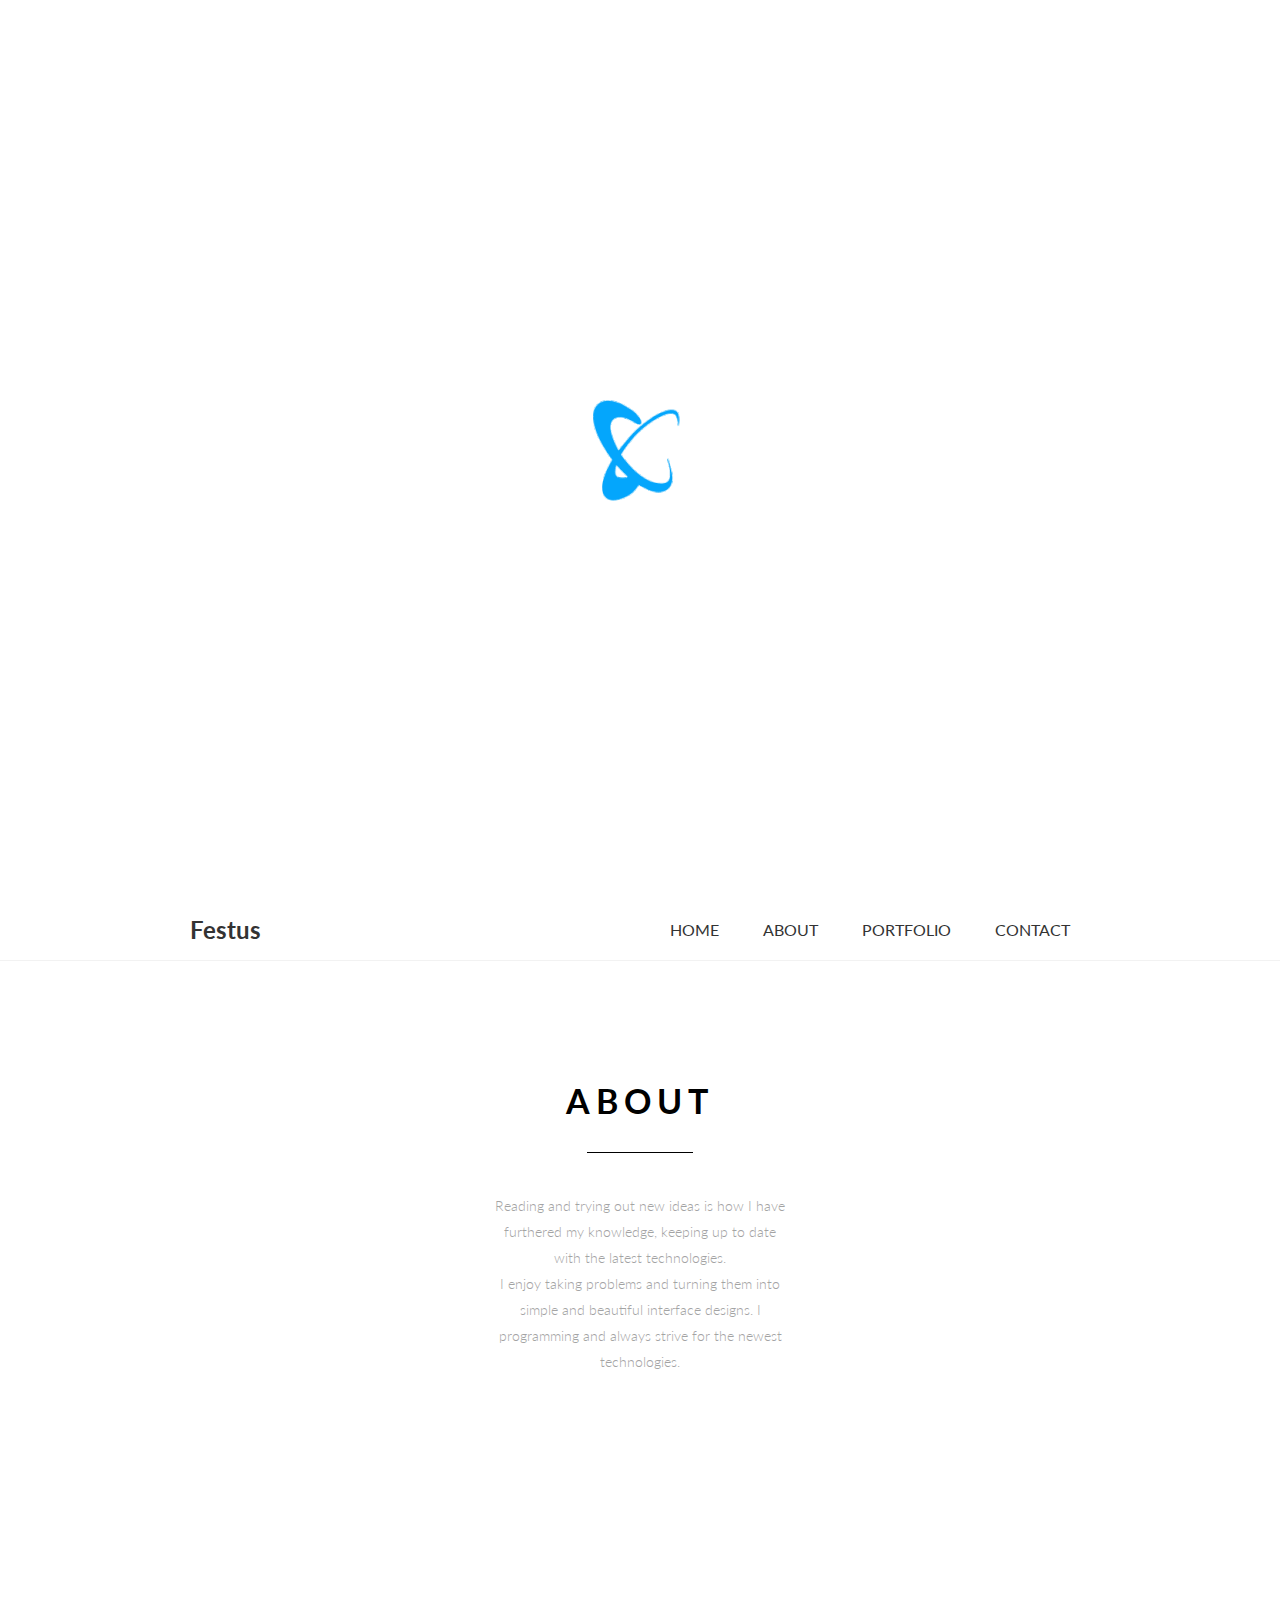
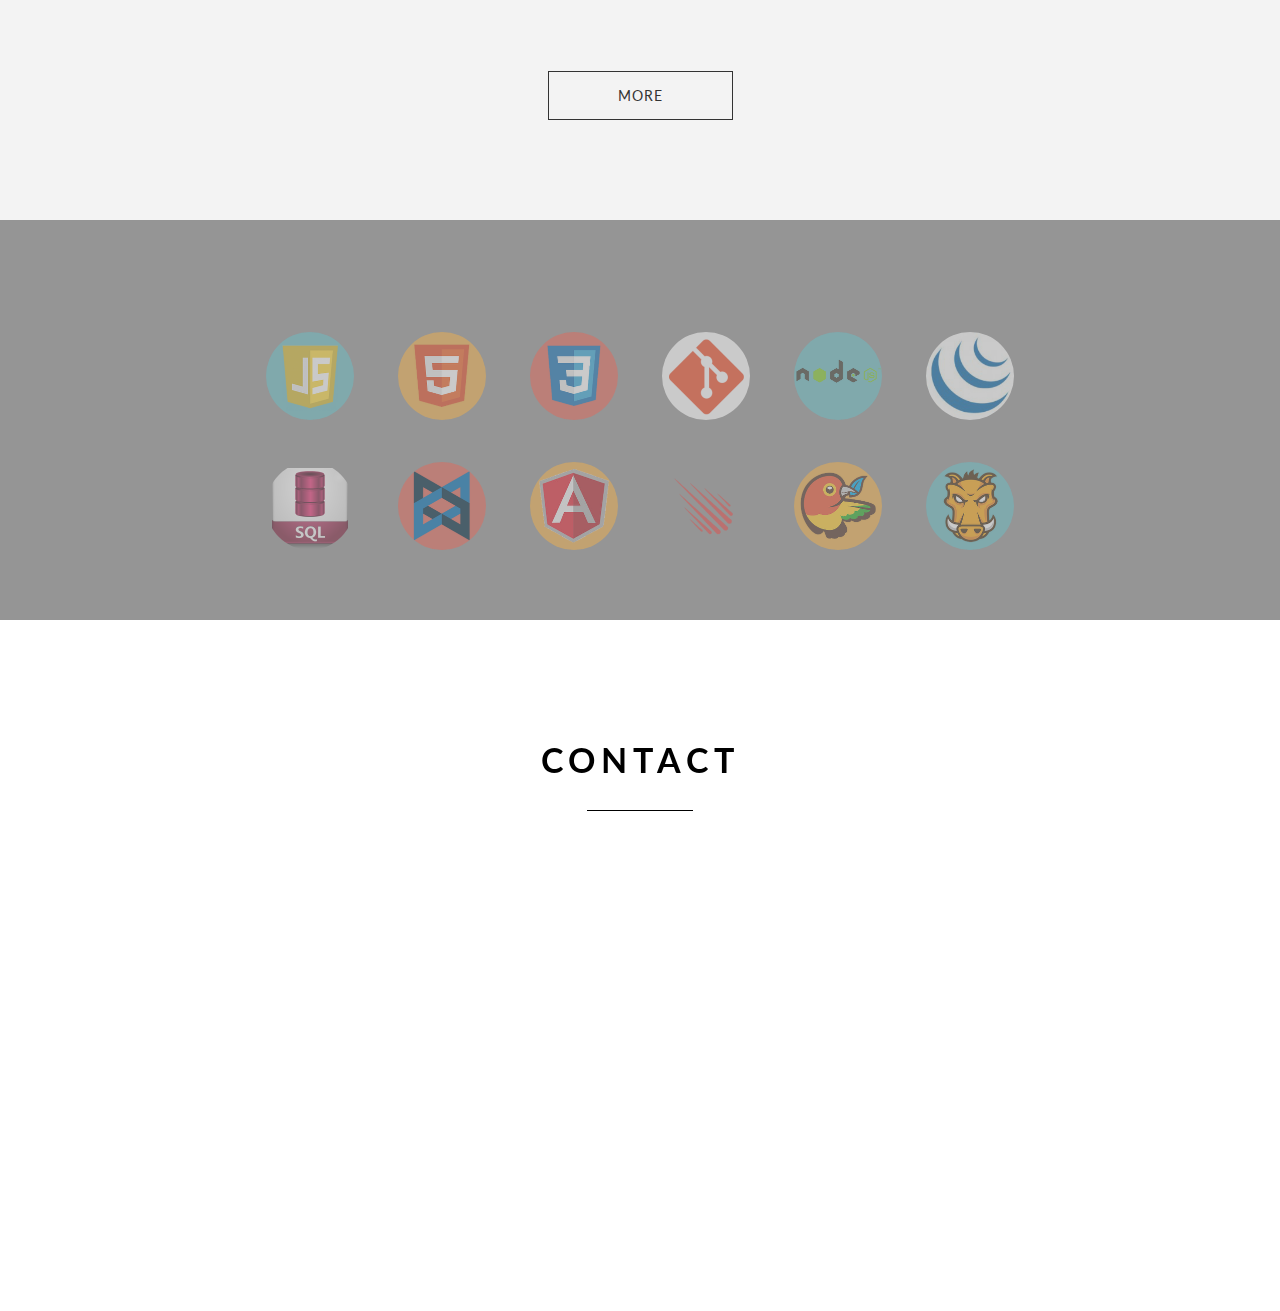
==== index.html @ 8542fe81 "Ready to depley" ====
<!DOCTYPE html>
<html lang="en">

<head>
    <meta http-equiv="Content-Type" content="text/html; charset=utf-8">
    <meta name="viewport" content="width=device-width, initial-scale=1.0"> 

    <title>Festus Kiprop: Agile Software Developer</title>

		<meta name="description" content="Festus portoflio and resume website"/>
		<meta name="keywords" content="JavaScript, CSS, HTML, Git,Version Control, jQuery, Bootstrap, Node.js, AngularJS, Databases, MongoDB, SQL, MySQL, PostgreSQL, Research, MithrilJS, Meteor, Backbone.js, GitHub, Unit Testing, Encryption, Authentication, D3.js, Microsoft Excel, GruntJS, Agile Methodologies, ArcGIS, Management, GPS, Geochemistry, Hydrogeology, GC-MS, Software Engineering, PowerPoint, Microsoft Office, AJAX, REST APIs, RESTful architecture, NMR spectroscopy, Environmental Science, AmberJS"/>
		<meta name="author" content="Festus Kiprop"/>
		
		<link rel="shortcut icon" href="img/favicon.png"> 
		
		<link rel="stylesheet" type="text/css" href="css/reset.css" />
		<link rel="stylesheet" type="text/css" href="css/style.css" />
		<link rel="stylesheet" type="text/css" href="css/style-responsive.css" />		
   <!--  http://michaelcheng.io/ https://github.com/navdeepsekhon/portfolio-generator-->		

	<!--[if lt IE 9]>
		<script src="http://html5shim.googlecode.com/svn/trunk/html5.js"></script>
	<![endif]-->
		
</head>

<body>


<div class="preloader" id="preloader">
    <div class="item">
      <img src="img/loading.gif">
    </div>
</div>


<div class="container">


<!-- section start-page -->

  <section class="start-page parallax-background" id="home">
  
    <div class="opacity"></div> <!-- Opacity color -->
      <div class="content">
        <div class="text">
        
          <div class="logo"><img src="img/logo.png"></div>
        
          <h1>Festus Kiprop</h1><hr/>
          <p>
            <font size='6.5'>Software Developer</font>
          </p>
          
          <a href="#about-us"><div class="read-more">Learn More</div></a>
          
        </div>
        <div class="arrow-down"></div>
      </div>
  
  </section>

  <!-- section menu mobile -->
  
  <section class="menu-media">
  
    <div class="menu-content">
    
      <div class="logo">Festus</div>
      
      <div class="icon"><a href="#"><img src="img/icons/menu-media.png"/></a></div>
    
    </div>
   
  </section>
  
    <ul class="menu-click">
        <a href="#home"><li href="#home">HOME</li></a>
        <a href="#about-us"><li href="#about-us">ABOUT</li></a>
        <a href="#portfolio"><li href="#portfolio">PORTFOLIO</li></a>
        <a href="#contact"><li href="#contact">CONTACT</li></a>
        
    </ul>
   
   
  <!-- section menu -->
  
  <section class="menu">

    <div class="menu-content">
    
    <div class="logo">Festus</div>
    
      <ul id="menu">
        <li><a href="#home">HOME</a></li>
        <li><a href="#about-us">ABOUT</a></li>
        <li><a href="#portfolio">PORTFOLIO</a></li>
        <li><a href="#contact">CONTACT</a></li>
      </ul>
    </div>
  
  
  </section>


  <!-- section about us -->
  
  <section class="about-us" id="about-us">
  
  <div class="content">
  
    <h1>ABOUT</h1>
    <hr/>
    <p class="title">Reading and trying out new ideas is how I have furthered my knowledge, keeping up to date with the latest technologies. 
    <br>
    I enjoy taking problems and turning them into simple and beautiful interface designs. I  programming and always strive for the newest technologies. </p>
  
      <div class="column-one">
  
        <div class="circle-one"></div>
    
          <h2>Responsive</h2>
          <p>Take some material. Move it around, play with it, absorb & synthesize. Add structure, reinforcing the good parts and ripping out the bad bits. Patch up the holes that are left.
          <br>That's Software Development.</p>
    
      </div>
  
      <div class="column-two">
  
        <div class="circle-two"></div>
    
          <h2>Leadership</h2>
          <p>Having worked as a Tech Lead on many large projects am well versed in Agile/Scrum frameworks, Requirements Gathering, Decision Making, Team Building, Delivery & Maintenance.</p>
    
      </div>
  
  
      <div class="column-three">
  
        <a href="https://dl-web.dropbox.com/get/makerprep/Week%20One/Lesson1.md?w=AACUP_bI092YkdB0LX1ICy7icoIvJjSyNVyqp_Ld-I1ftg&dl=1&_subject_uid=40838432"><div class="circle-three"></div></a>
    
        <h2>Resume</h2>
        <p>I enjoy working in dynamic environments. Failing quickly, learning constantly and adapting are qualities I value and enjoy in todays dynamic digital culture.</p>
    
    </div>  
    
  </div>
  
  </section>
  
  <div class="clear"></div>  

  <!-- portoflio-->

  <section class="portfolio" id="portfolio">


    <div class="portfolio-margin">
    
      <h1>PORTFOLIO</h1>
      <hr/> 
    
    <!-- 1 item portoflio-->
    
        <ul class="grid">
        
          <li>
            <a href="#">
              <img src="img/portfolio/1.png" alt="Portfolio item" />
                <div class="text">
                  <p>PORTFOLIO 1</p>
                  <p class="description">Your text here...</p>   
              </div>
            </a>
          </li>
          
          <!-- 2 item portoflio-->
          
          <li>
            <a href="#">
              <img src="img/portfolio/2.png" alt="Portfolio item" />
                <div class="no-text">
                  <p></p>
                  <p class="description"></p>               
              </div>
            </a>
          </li>      

          <!-- 3 item portoflio-->
          
          <li>
            <a href="#">
              <img src="img/portfolio/3.png" alt="Portfolio item" />
                <div class="no-text">
                  <p></p> 
                  <p class="description"></p>           
              </div>
            </a>
          </li>      


          <!-- 4 item portoflio-->
          
          <li>
            <a href="#">
              <img src="img/portfolio/4.png" alt="Portfolio item" />
                <div class="no-text">
                  <p></p> 
                  <p class="description"></p>         
              </div>
            </a>
          </li>    

          <!-- 5 item portoflio-->
          
          <li>
            <a href="#">
              <img src="img/portfolio/5.png" alt="Portfolio item" />
                <div class="no-text">
                  <p></p> 
                  <p class="description"></p>            
              </div>
            </a>
          </li>    
          

          <!-- 6 item portoflio-->
          
          <li>
            <a href="#">
              <img src="img/portfolio/6.png" alt="Portfolio item" />
                <div class="text">
                  <p>PORTFOLIO 6</p> 
                  <p class="description">Your text here...</p>           
              </div>
            </a>
          </li>         
           
         <!-- 7 item portoflio-->
          
          <li>
            <a href="#">
              <img src="img/portfolio/7.png" alt="Portfolio item" />
                <div class="text">
                  <p>PORTFOLIO 7</p> 
                  <p class="description">Your text here...</p>           
              </div>
            </a>
          </li>    
          
          <!-- 8 item portoflio-->
          
          <li>
            <a href="#">
              <img src="img/portfolio/8.png" alt="Portfolio item" />
                <div class="text">
                  <p>PORTFOLIO 8</p> 
                  <p class="description">Your text here...</p>           
              </div>
            </a>
          </li>          
          
          <!-- 9 item portoflio-->
          
          <li>
            <a href="#">
              <img src="img/portfolio/9.png" alt="Portfolio item" />
                <div class="text">
                  <p>PORTFOLIO 9</p> 
                  <p class="description">Your text here...</p>           
              </div>
            </a>
          </li>          

          <!-- 10 item portoflio-->
          
          <li>
            <a href="#">
              <img src="img/portfolio/10.png" alt="Portfolio item" />
                <div class="text">
                  <p>PORTFOLIO 11</p> 
                  <p class="description">Your text here...</p>           
              </div>
            </a>
          </li>         

          <!-- 11 item portoflio-->
          
          <li>
            <a href="#">
              <img src="img/portfolio/11.png" alt="Portfolio item" />
                <div class="text">
                  <p>PORTFOLIO 11</p> 
                  <p class="description">Your text here...</p>           
              </div>
            </a>
          </li>          
 
 
          
        </ul>  
   
   <a href="#"><div class="read-more">More</div></a>
   
   </div>   
         
   </section>

  
   <div class="clear"></div>  
  
  
  
  
    <!-- skills-->

    <section class="partners parallax-background-partners" id="partners">
    
    <div class="opacity"></div>
    
      <div class="content">
      
        <h2>My Skills</h2>
        
            <div class="logo">
          
                <a href="#"><img src="img/logos/js.png"></a>
                <a href="#"><img src="img/logos/html5.png"></a>
                <a href="#"><img src="img/logos/css.png"></a>
                <a href="#"><img src="img/logos/git.png"></a>
                <a href="#"><img src="img/logos/node.png"></a>
                <a href="#"><img src="img/logos/jquery.png"></a>
                <br>
                <a href="#"><img src="img/logos/sql.png"></a>
                <a href="#"><img src="img/logos/backbone.png"></a>
                <a href="#"><img src="img/logos/angular.png"></a>
                <a href="#"><img src="img/logos/meteor.png"></a>
                <a href="#"><img src="img/logos/bower.png"></a>
                <a href="#"><img src="img/logos/grunt.png"></a>
              
            </div>
      
      </div>

    </section>


    <!-- Contact-->

    <section class="contact" id="contact">
        <h1>Contact</h1>
        <hr/>       
      
        <div class="content">
          
          <div class="form">
          
            <form method="post" action="mail.php" name="kontakt">
          
            <div class="column">
            YOUR NAME<br/><br/>
            <input name="name" id="name" value="" />
            </div>
            
            <div class="column-2">
            YOUR E-MAIL<br/><br/>
            <input name="email" id="email" value="" />
            </div>
          
          
            <div class="column-3">  
            MESSAGE<br/><br/>        
            <textarea id="message" name="message" ></textarea>
            </div> 
 
              <div class="button">
                <span><input class="submit" id="submit" name="submit" type="submit" value="SEND"></span>
              </div>
 
            </form>
          
          </div>
          
          
          <div class="contact-text">
          
          Say hello...<br/><br/>


          <strong>Festus Kiprop</strong><br/><br/>

          e-mail: <strong>254wired@gmail.com</strong>
          <br>phone: <strong>617-249-7354</strong>
          
          </div>
        
        
        </div>
      
    </section>


    <section class="footer">
      
        <div class="logo"><img src="img/logo-footer.png"></div>
        <div class="menu-footer">
          <a href="#home" class="icon fa-home"></a>
          <a href="https://www.linkedin.com/in/yanganif" class="icon fa-linkedin"></a>
          <a href="https://github.com/Yangani" class="icon fa-github"></a>
          <a href="https://medium.com/@yanganif" class="icon fa-medium"></a>
          <a href="https://twitter.com/yangani" class="icon fa-twitter"></a>
          <a href="mailto:254wired@gmail.com" class="icon fa-envelope-o"></a>   
          <a href="https://dl-web.dropbox.com/get/makerprep/Week%20One/Lesson1.md?w=AACUP_bI092YkdB0LX1ICy7icoIvJjSyNVyqp_Ld-I1ftg&dl=1&_subject_uid=40838432" class="icon fa fa-download"></a>       
        </div>
        <div class="copyright">
          © 2014-2016 Festus.
        </div>         
    </section>    
    

</div>



	<!-- Scripts -->
	
	<script src="js/jquery-1.11.0.min.js" type="text/javascript"></script>
	<script src="js/jquery-ui-1.10.4.min.js" type="text/javascript"></script> <!-- jQuery -->
	<script src="js/jquery.nicescroll.js"></script> <!-- jQuery NiceScroll -->
	<script src="js/jquery.sticky.js"></script> <!-- jQuery Stick Menu -->
	<script src="js/masonry.pkgd.min.js"></script> <!-- All script -->
	<script src="js/imagesloaded.pkgd.min.js"></script> <!-- All script -->	

   <script>
     $(function(){
   
       var $container = $('.grid');
     
       $container.imagesLoaded( function(){
         $container.masonry({
           itemSelector : 'li'
         });
       });
     
     });
   </script>
	<script src="js/jquery.parallax.js"></script> <!-- jQuery Parallax -->	
	<script src="js/script.js"></script> <!-- All script -->	


</body>

</html>
---- css/style.css ----
/* Font Google - strong reaload time */
@import url("https://maxcdn.bootstrapcdn.com/font-awesome/4.5.0/css/font-awesome.min.css");

@import url(http://fonts.googleapis.com/css?family=Lato:400,300,100,700,900&subset=latin,latin-ext);

.preloader{
  position:fixed;
  width:100%;
  height:100%;
  background:white;
  z-index:99999;
}
 
.preloader .item{
  position:absolute;
  width:100px;
  height:100px;
  left:50%;
  top:50%;
  margin-left:-50px;
  margin-top:-50px;
} 


html, body{
  font-family: 'Lato', sans-serif;
  font-size:15px;
  -webkit-font-smoothing: subpixel-antialiased!important;
  color:black;
  font-weight:400;
  height:100%;
}

a{
  text-decoration:none;
  outline:none;
  font-size:14px;
}

h1{
  font-size:34px;
  color:white;
  font-weight:400;
  text-transform:uppercase;
  letter-spacing:6px;
  line-height:1.2;
}

p{
  font-size:14px;
  color:white;
  font-weight:300;
  letter-spacing:1px;
  margin-top:40px;
}


h1 span{
  color:#2fa68e;
}


::selection {
  background: #ada074;
  color:white;
}

::-moz-selection {
  background: #ada074;
  color:white;
}


.container{
  position:absolute;
  width:100%;
  height:100%;
}






/* Start page */

.start-page{
  position:relative;
  width:100%;
  height:100%;
  z-index:10;
  background:url('../img/background/start-page.jpg') #c0c0c0 bottom center fixed no-repeat;
  -webkit-background-size: cover;
  -moz-background-size: cover;
  -o-background-size: cover;
  background-size: cover;
}

.start-page hr{
  color: white;
  margin-top:30px;
  background-color: white;
  height: 1px;
  width:106px;
  border:0;

}

.start-page .opacity{
  position:absolute;
  width:100%;
  height:100%;
  background:rgba(51,51,51,0.5); /* Standard Off */
}


.start-page .content{
  position:relative;
  width:700px;
  margin:0 auto;
  height:100%;
}

.start-page .content .text{
  position:absolute;
  text-align:center;
  margin:auto;
  top:0; 
  left:0; 
  bottom:0; 
  right:0;
  width:700px;
  height:520px;
}

.start-page .content .text .logo{
  width:123px;
  height:123px;
  margin:0 auto 50px;
  
}


.start-page .content .text .read-more{
  width:183px;
  height:47px;
  margin:100px auto;
  line-height:47px;
  border:1px solid white;
  text-transform:uppercase;
  color:white;
  display:block;
  cursor:pointer;
  font-size:14px;
  letter-spacing:1px;
  background:none;
  -webkit-transition: all 0.6s ease-in;
	-moz-transition: all 0.6s ease-in;
	-ms-transition: all 0.6s ease-in;
	-o-transition: all 0.6s ease-in;
	transition: all 0.6s ease-in;
}

.start-page .content .text .read-more:hover{
  color:white;
  background: #ada074;
  border:1px solid #ada074;
}

.start-page .content .arrow-down{
  position: absolute;
  bottom: 110px;
  left: 50%;
  margin-left: -10px;
  width: 21px;
  height: 29px;
  background: url(../img/arrow-down.png) no-repeat center center;
  display: block;
  -webkit-animation: bounce-fade 1.2s infinite; /* Safari 4+ */
  -moz-animation:    bounce-fade 1.2s infinite; /* Fx 5+ */
  -o-animation:      bounce-fade 1.2s infinite; /* Opera 12+ */
   animation:        bounce-fade 1.2s infinite; /* IE 10+ */
}


@-webkit-keyframes bounce-fade {
    0%   { opacity: 0; bottom: 70px; }
    100% { opacity: 1; bottom: 35px; }
}
@-moz-keyframes bounce-fade {
    0%   { opacity: 0; bottom: 70px; }
    100% { opacity: 1; bottom: 35px; }
}
@-o-keyframes bounce-fade {
    0%   { opacity: 0; bottom:70px; }
    100% { opacity: 1; bottom: 35px; }
}
@keyframes bounce-fade {
    0%   { opacity: 0; bottom: 70px; }
    100% { opacity: 1; bottom: 35px; }
}


/* Menu mobile */

.menu-media{
  position:relative;
  width:100%;
  height:90px;
  background:#ada074;
  z-index:1000;
  display:none;
}

.menu-media .menu-content{
  width:280px;
  position:relative;
  margin:0 auto;
}

.menu-media .menu-content .logo {
   color:white;
   font-weight:700;
   font-size:24px;
   width:200px;
   line-height:90px;
   float:left;
   list-style: none;
}

.menu-media .menu-content .icon{
  width:41px;
  height:23px;
  float:right;
  line-height:100px;
}

.menu-click{
  display:none;
}


.menu-click li {
  position:relative;
  width:100%;
  height:70px;
  color:#333333;
  font-size:18px;
  text-align:center;
  line-height:70px;
  z-index:1000;
  border-bottom:1px solid #f2f2f2;
  -webkit-transition: all 0.2s ease-in;
	-moz-transition: all 0.2s ease-in;
	-ms-transition: all 0.2s ease-in;
	-o-transition: all 0.2s ease-in;
	transition: all 0.2s ease-in;
 }

.menu-click li:hover {
  color:#ada074;
 }


/* Menu */

.menu{
  position:relative;
  width:100%;
  height:60px;
  background:white;
  border-bottom:1px solid #f2f2f2;
  z-index:1000;
}

.menu-content{
  width:900px;
  position:relative;
  margin:0 auto;
}

.menu-content .logo {
   color:#333;
   font-weight:700;
   font-size:24px;
   width:300px;
   line-height:60px;
   float:left;
   list-style: none;
 }

.menu-content ul{

  width:500px;
  left:50%;
  float:right;
  text-align:right;
  list-style:none;
}

.menu-content li{
   display:inline-block;
   position:relative;
}

.menu-content li a{
  color:#333;
  font-size:16px;
  display: block;
  padding: 0 20px 0 20px;
  line-height:60px;
  -webkit-transition: all 0.2s ease-in;
	-moz-transition: all 0.2s ease-in;
	-ms-transition: all 0.2s ease-in;
	-o-transition: all 0.2s ease-in;
	transition: all 0.2s ease-in;
}

.menu-content li.active a{
  color:#ada074;
}

.menu-content li a:hover{
  color:#ada074;
}


/* About us */

.about-us{
  position:relative;
  width:100%;
  background:white;
  z-index:10;
}

.about-us .content{
  position:relative;
  width:900px;
  margin: 0 auto;
  overflow: hidden;
}

.about-us h1{
  font-size:34px;
  color:black;
  text-align:center;
  margin-top:120px;
  letter-spacing:6px;
  font-weight:bold;
  text-transform:uppercase;
  line-height:1.2;

}

.about-us hr{
  color: black;
  margin-top:30px;
  background-color: black;
  height: 1px;
  width:106px;
  border:0;

}

.about-us p.title{
  color: #a4a4a4;
  margin:40px auto;
  width:300px;
  line-height:26px;
  letter-spacing:0;
  font-size:14px;
  font-weight:300;
  text-align:center;
}

.about-us h2{
  text-align:center;
  margin-top:50px;
  font-size:26px;
  color:black;
  line-height:1.2;
  letter-spacing:6px;
  width:100%;
  position:relative;
  font-weight:400;
}

.about-us p{
  text-align:center;
  font-size:14px;
  width:250px;
  margin:30px auto;
  color:#a4a4a4;
  line-height:26px;
  letter-spacing:0;
  position:relative;
  font-weight:300;
}

.about-us .column-one{
  margin-top:40px;
  width:300px;
  float:left;
  margin-bottom:70px;
  height:350px;
}

.about-us .column-one .circle-one{
  height: 100px;
  position:relative;
  margin:0 auto;
  border:2px solid #f0f0f0;
  background: url(../img/icons/responsive.png) white no-repeat center center;
  -moz-border-radius:100px;
  -webkit-border-radius:100px;
  border-radius: 100px;
  width: 100px;
  cursor:pointer;
    -webkit-transition: all 0.2s ease-in;
	-moz-transition: all 0.2s ease-in;
	-ms-transition: all 0.2s ease-in;
	-o-transition: all 0.2s ease-in;
	transition: all 0.2s ease-in;
}

.about-us .column-one .circle-one:hover{
  border:2px solid #ada074;

}

.about-us .column-two{
  margin-top:40px;
  width:300px;
  float:left;
  margin-bottom:70px;
  height:350px;
}

.about-us .column-two .circle-two{
  height: 100px;
  position:relative;
  margin:0 auto;
  border:2px solid #f0f0f0;
  background: url(../img/icons/minimalist.png) white no-repeat center center;
  -moz-border-radius:100px;
  -webkit-border-radius:100px;
  border-radius: 100px;
  width: 100px;
    cursor:pointer;
    -webkit-transition: all 0.2s ease-in;
	-moz-transition: all 0.2s ease-in;
	-ms-transition: all 0.2s ease-in;
	-o-transition: all 0.2s ease-in;
	transition: all 0.2s ease-in;
}

.about-us .column-two .circle-two:hover{
  border:2px solid #ada074;
}


.about-us .column-three{ 
  margin-top:40px;
  width:300px;
  float:left;
  margin-bottom:70px;
  height:350px;
}

.about-us .column-three .circle-three{ 
  height: 100px;
  position:relative;
  margin:0 auto;
  border:2px solid #f0f0f0;
  background: url(../img/icons/free.png) white no-repeat center center;
  -moz-border-radius:100px;
  -webkit-border-radius:100px;
  border-radius: 100px;
  width: 100px;
  cursor:pointer;
  -webkit-transition: all 0.2s ease-in;
	-moz-transition: all 0.2s ease-in;
	-ms-transition: all 0.2s ease-in;
	-o-transition: all 0.2s ease-in;
	transition: all 0.2s ease-in;
}

.about-us .column-three .circle-three:hover{ 
  border:2px solid #ada074;
}



/* Portfolio */


.portfolio{
  position:relative;
  width:100%;
  background:#f3f3f3;
  z-index:10;

}

.portfolio .portfolio-margin{
  position:relative;
  width:900px;
  overflow:hidden;
  margin:0 auto;
}

.portfolio .portfolio-margin .read-more{
  width:183px;
  height:47px;
  position:relative;
  margin:50px auto 100px;
  line-height:47px;
  border:1px solid #333333;
  text-transform:uppercase;
  text-align:center;
  color:#333333;
  cursor:pointer;
  font-size:14px;
  background:none;
  -webkit-transition: all 0.6s ease-in;
	-moz-transition: all 0.6s ease-in;
	-ms-transition: all 0.6s ease-in;
	-o-transition: all 0.6s ease-in;
	transition: all 0.6s ease-in;
	letter-spacing:1px;
}

.portfolio .portfolio-margin .read-more:hover{
  background:#ada074;
  color:white;
  border:1px solid #ada074;
}

.portfolio .portfolio-margin h1{
  font-size:34px;
  color:black;
  text-align:center;
  margin-top:120px;
  letter-spacing:6px;
  font-weight:bold;
  text-transform:uppercase;
  line-height:1.2;
}

.portfolio .portfolio-margin hr{
  color: black;
  margin-top:30px;
  background-color: black;
  height: 1px;
  width:106px;
  border:0;
}




/* Portfolio grid */

.grid{
  margin-top:70px;
  width:100%;
  position:relative;
  margin-bottom:70px;
  overflow:hidden;
}

.grid li{
  width:285px;
  margin:0 15px 15px 0;
  float: left;
  position: relative;
  overflow: hidden;
}

.grid img{
  width:285px;
  float: left;
  position: relative;
}

.grid .text {
  position: absolute;
  width: 285px;
  height:100%;
  background: rgba(173,160,116,1);
  z-index: 2;
  opacity:0;
    -webkit-transition: all 0.6s ease-in;
	-moz-transition: all 0.6s ease-in;
	-ms-transition: all 0.6s ease-in;
	-o-transition: all 0.6s ease-in;
	transition: all 0.6s ease-in;
}

.grid .text:hover {
  opacity:1;
}

.grid .no-text {
  position: absolute;
  width: 285px;
  height:100%;
  background: rgba(173,160,116,0.5);
  z-index: 2;
  opacity:0;
  -webkit-transition: all 0.6s ease-in;
	-moz-transition: all 0.6s ease-in;
	-ms-transition: all 0.6s ease-in;
	-o-transition: all 0.6s ease-in;
	transition: all 0.6s ease-in;
}

.grid .no-text:hover {
  opacity:1;
}

.grid p {
  font-size: 18px;
  text-align:center;
  line-height:26px;
  margin-top:40px;
  font-weight: bold;
  letter-spacing:1px;
  color: #FFF;
}

.grid p.description {
  font-size: 12px;
  width:300px;
  margin-top:20px;
  text-align:center;
  line-height:20px;
  font-weight: 400;
  color: #FFF;
  position:relative;
}

.clear { 
    clear:both; 
}

/* Partners */

.partners{
  position:relative;
  width:100%;
  z-index:10;
  height:400px;
  background:url('../img/background/partners.jpg') 0px 0px fixed;
    -webkit-background-size: cover;
  -moz-background-size: cover;
  -o-background-size: cover;
  background-size: cover;
}

.partners .opacity{
  position:absolute;
  width:100%;
  height:400px;
  background:rgba(79,79,79,0.6);
}

.partners .content{
  position:absolute;
  width:1000px;
  height:300px;
  margin:auto;
  top:0;
  bottom:0;
  left:0;
  right:0;
}

.partners h2{
  color:white;
  letter-spacing:1px;
  font-size:32px;
  font-weight:300;
  text-align:center;
}

.partners .logo{
  position:relative;
  width:1000px;
  overflow:hidden;
  margin-top:10px;
  text-align:center;
}

.partners .logo img{
  border-radius: 189px;
  opacity:0.5;
  padding-top: 20px;
  padding-bottom: 20px;
  padding-right: 20px;
  padding-left: 20px;
  -webkit-transition: all 0.2s ease-in;
	-moz-transition: all 0.2s ease-in;
	-ms-transition: all 0.2s ease-in;
	-o-transition: all 0.2s ease-in;
	transition: all 0.2s ease-in;
}

.partners .logo img:hover{
  opacity:1;
}

/* Contact */

.contact{
  position:relative;
  width:100%;
  background:white;
  z-index:10;
  overflow:hidden;
  margin-bottom: 300px;  
}


.contact .content{
  position:relative;
  width:900px;
  overflow:hidden;
  margin: 60px auto 65px auto;
}

.contact h1{
  font-size:34px;
  color:black;
  text-align:center;
  margin-top:120px;
  letter-spacing:6px;
  font-weight:bold;
  text-transform:uppercase;
  line-height:1.2;
}

.contact hr{
  color: black;
  margin-top:30px;
  background-color: black;
  height: 1px;
  width:106px;
  border:0;
}

.contact .content .form{
  width:455px;
  overflow:hidden;
  height:auto;
  float:left;
}

.contact .content .form .column{
  width:180px;
  overflow:hidden;
  height:auto;
  float:left;
  letter-spacing:1px;
  margin-bottom:30px;
}

.contact .content .form .column-2{
  width:210px;
  padding-left:60px;
  overflow:hidden;
  height:auto;
  float:left;
  letter-spacing:1px;
  margin-bottom:30px;  
}

.contact .content .form .column-3{
  width:450px;
  overflow:hidden;
  height:auto;
  float:left;
  letter-spacing:1px;
}

.contact .content .contact-text{
  width:405px;
  overflow:hidden;
  height:auto;
  font-weight:300;
  float:left;
  padding-left:40px;
  color:black;
  font-size:14px;
  line-height:26px;
}

strong{
  font-weight:700;

}

input{

  width:180px;
  height:40px;
  background:#f8f7f7;
  border-top:1px solid #333;
  border-bottom:0;
  border-left:0;
  border-right:0;
  color:#333;
  font-weight:300;
  line-height:40px;
  padding-left:15px;
  font-family: 'Lato', sans-serif;
  font-size:14px;
  margin-bottom:10px;
}

input:focus{background:#f4f4f4;}

textarea{

  width:420px;
  height:150px;
  border-top:1px solid #333;
  border-bottom:0;
  line-height:20px;
  border-left:0;
  border-right:0;
  background:#f8f7f7;
  color:#333;
  font-weight:300;
  padding:15px 0 0 15px;
  font-family: 'Lato', sans-serif;
  font-size:14px;
  margin-bottom:10px;
}

textarea:focus{background:#f4f4f4;}


input.submit{
  width:100px;
  height:34px;
  float:right;
  margin:20px 10px 0 0;
  border:0;
  font-weight:700;
  text-align:right;
  background:none;
  -webkit-transition: all 0.6s ease-in;
	-moz-transition: all 0.6s ease-in;
	-ms-transition: all 0.6s ease-in;
	-o-transition: all 0.6s ease-in;
	transition: all 0.6s ease-in;
}

/* Footer */


.footer{
  position:fixed;
  bottom:0;
  width:100%;
  background:#3c3c3c;
}

.footer .logo{

  position:relative;
  width:58px;
  height:58px;
  margin: 0 auto;
  padding-top:50px;

}

.footer .menu-footer{
  width:80%;
  text-align:center;
  margin:0 auto;
  padding-top:30px;
  overflow: hidden;
  position:relative;  
}

.footer .menu-footer .icon {
  -moz-osx-font-smoothing: grayscale;
  -webkit-font-smoothing: antialiased;
  font-family: FontAwesome;
  font-style: normal;
  font-size: 22px;
  font-weight: normal;
  text-transform: none !important;
}

.footer .menu-footer a{
  line-height:46px;
  padding:10px;
  color:#a4a4a4;
  -webkit-transition: all 0.2s ease-in;
	-moz-transition: all 0.2s ease-in;
	-ms-transition: all 0.2s ease-in;
	-o-transition: all 0.2s ease-in;
	transition: all 0.2s ease-in;
}

.footer .menu-footer a:hover{
  color:#ada074;
}


.footer .copyright{
  width:80%;
  position:relative;
  font-weight:300;
  margin:0 auto;
  padding:30px 0 50px;
  text-align:center;
  font-size:14px;
  line-height:36px;
  color:#a4a4a4;
}
---- css/style-responsive.css ----
/* iPad (portrait) */
@media (min-width: 320px) and (max-width: 579px) {

.menu{
  display:none;
}

.menu-media{
  display:block;
}

.start-page .content {
  width:300px;
  height:100%;
}

.start-page, .start-page .opacity{
  height:100%;
}
.start-page .content .text {
  width:300px;
}


h1 {
  font-size:36px;
}

.about-us h1 {
  margin-top:0;
}

.about-us .content{
  width:300px;
}

.about-us hr,.portfolio .portfolio-margin hr, .contact hr {
  width:106px;
}

.about-us .column-one, .about-us .column-two{
  width:300px;
  margin-bottom:20px;
}

 .about-us .content .column-three{
  width:300px;
  margin-bottom:70px;
 }

.portfolio .portfolio-margin{
  width:300px;
}

.partners .content{
  width:300px;
}

.partners .logo {
  width:300px;
}

.partners .logo img {
  width:80px;
  padding-bottom:20px;
}

.contact, .contact .content, .contact .content .form{
  width:300px;
}

.contact .content .contact-text{
  padding-left:0px;
  width:300px;
  text-align:center;
  margin-top:60px;
}

input{
  width:320px;
}

textarea{
  width:320px;
}

.contact .content .contact-text {
  width:275px;
}

.contact .content .form .column, .contact .content .form .column-3{
  width:320px;
}

.contact .content .form .column-2{
  width:320px;
  padding-left:0;
}

.grid li{
  margin:0 0 15px 0;
}

.contact{ 
  margin:0 auto;
}

.footer{
  position:relative;
}

}



/* iPad (portrait) */
@media (min-width: 580px) and (max-width: 767px) {

.menu{
  display:none;
}

.menu-media{
  display:block;
}

.menu-media .menu-content{
  width:540px;
}

.partners .logo img {
  padding-bottom:20px;
}

.start-page .content {
  width:300px;
  height:100%;
}

.start-page, .start-page .opacity{
  height:100%;
}
.start-page .content .text {
  width:300px;
}


h1 {
  font-size:36px;
}

.about-us h1 {
  margin-top:0;
}

.about-us .content{
  width:300px;
}

.about-us hr,.portfolio .portfolio-margin hr, .contact hr {
  width:106px;
}

.about-us .column-one, .about-us .column-two{
  width:300px;
  margin-bottom:20px;
}

 .about-us .column-three{
  width:300px;
  margin-bottom:70px;
 }

.portfolio .portfolio-margin{
  width:300px;
}

.partners .content{
  width:400px;
}

.partners .logo {
  width:400px;
}

.partners .logo img {
  width:80px;
  padding-bottom:20px;
}

.contact, .contact .content, .contact .content .form{
  width:300px;
}

.contact .content .contact-text{
  padding-left:0px;
  width:300px;
  text-align:center;
  margin-top:60px;
}

.contact .content .contact-text {
  width:275px;
}

.contact .content .form .column, .contact .content .form .column-3{
  width:420px;
}

.contact .content .form .column-2{
  width:420px;
  padding-left:0;
}

.contact{ 
  margin:0 auto;
}

.footer{
  position:relative;
}

input{
  width:420px;
}

textarea{
  width:420px;
}


}











/* iPad (portrait) */
@media (min-width: 768px) and (max-width: 1023px) {



.menu-content .logo{
  width:200px;
}

.menu-content{
  width:700px;
}

.about-us .content{
  width:700px;
}

.about-us p{
  width:200px;
}

.about-us h2{
  letter-spacing:2px;
}

.about-us .column-one{
  width:233px;
}

.about-us .column-two{
  width:233px;
}

.about-us .column-three{
  width:233px;
}

.portfolio .portfolio-margin {
  width:600px;
}

.partners .content{
  width:700px;
}

.partners .logo {
  width:700px;
}

.contact{ 
  margin:0 auto;
}

.contact .content {
  width:700px
}

.footer{
  position:relative;
}

.contact .content .form{
  width:355px;
}

input{
  width:320px;
}

textarea{
  width:320px;
}

.contact .content .contact-text {
  width:275px;
}

.contact .content .form .column, .contact .content .form .column-3{
  width:450px;
}

.contact .content .form .column-2{
  width:450px;
  padding-left:0;
}


}
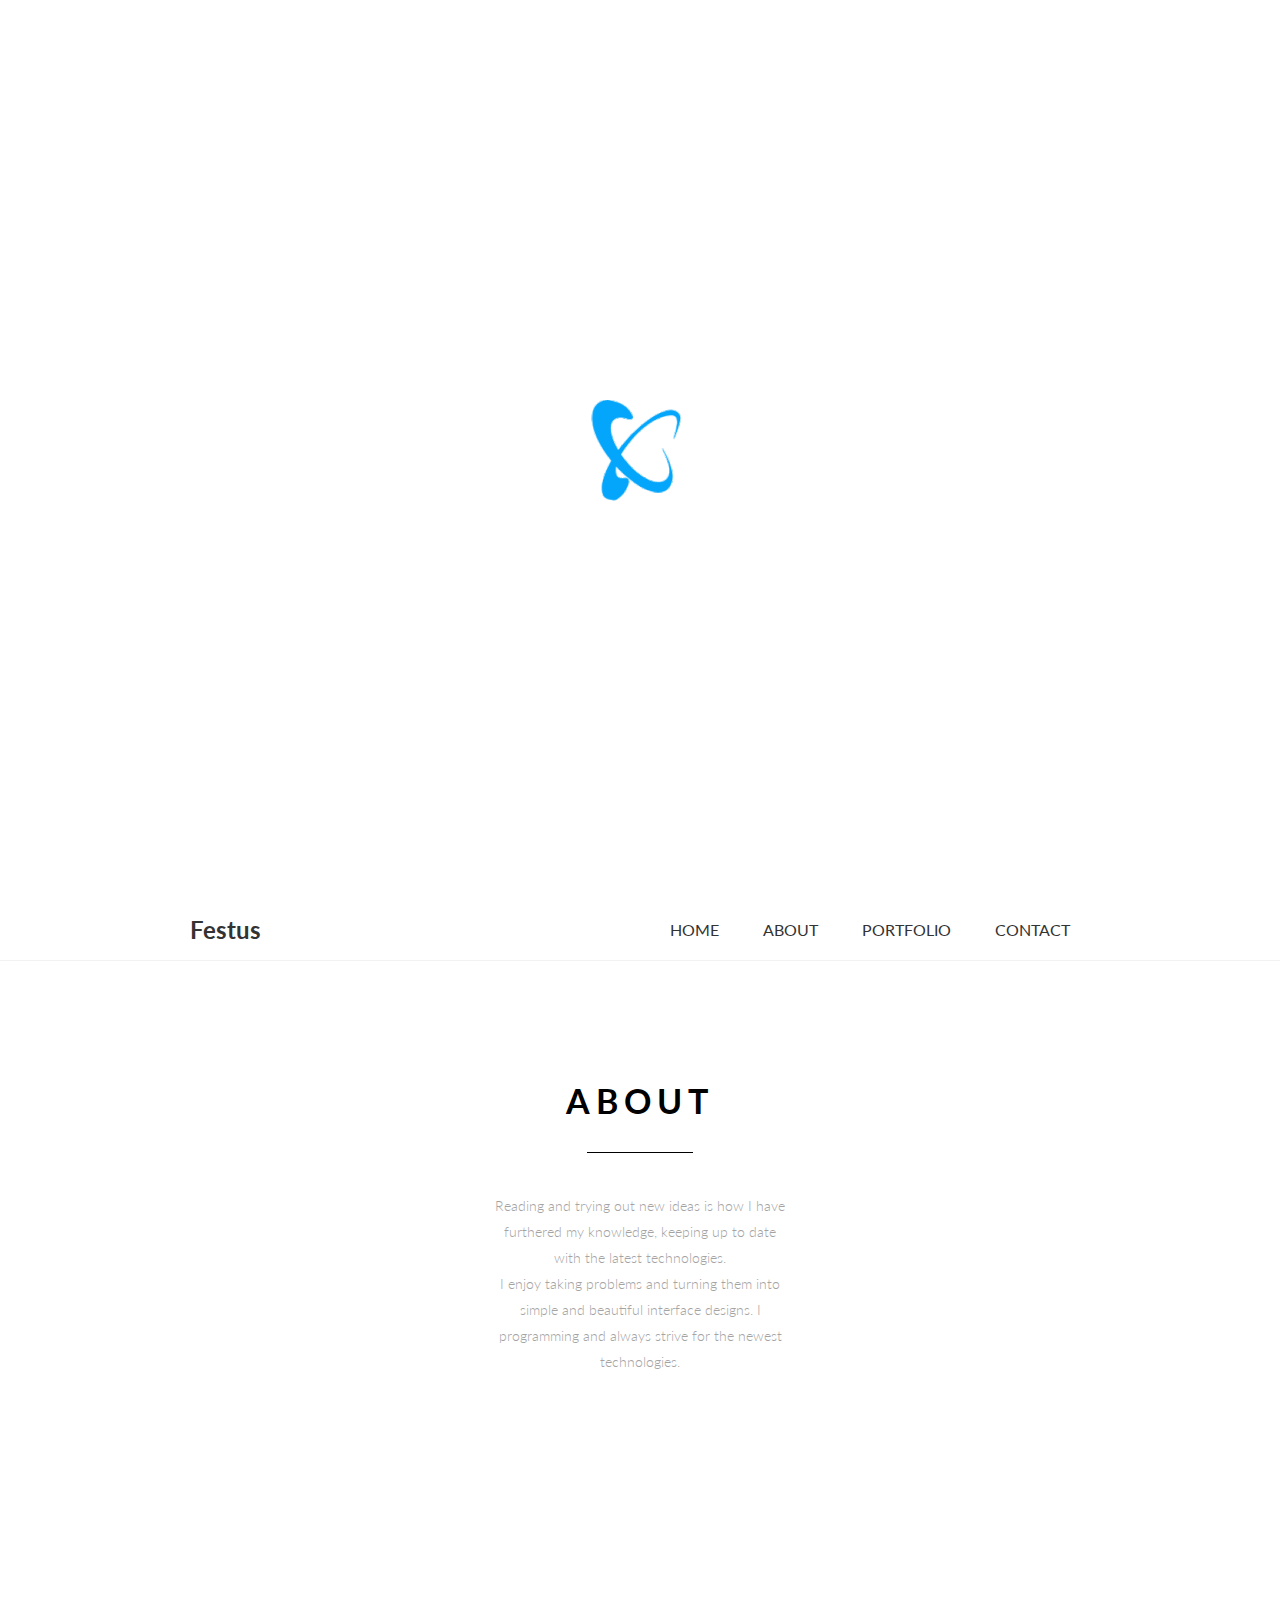
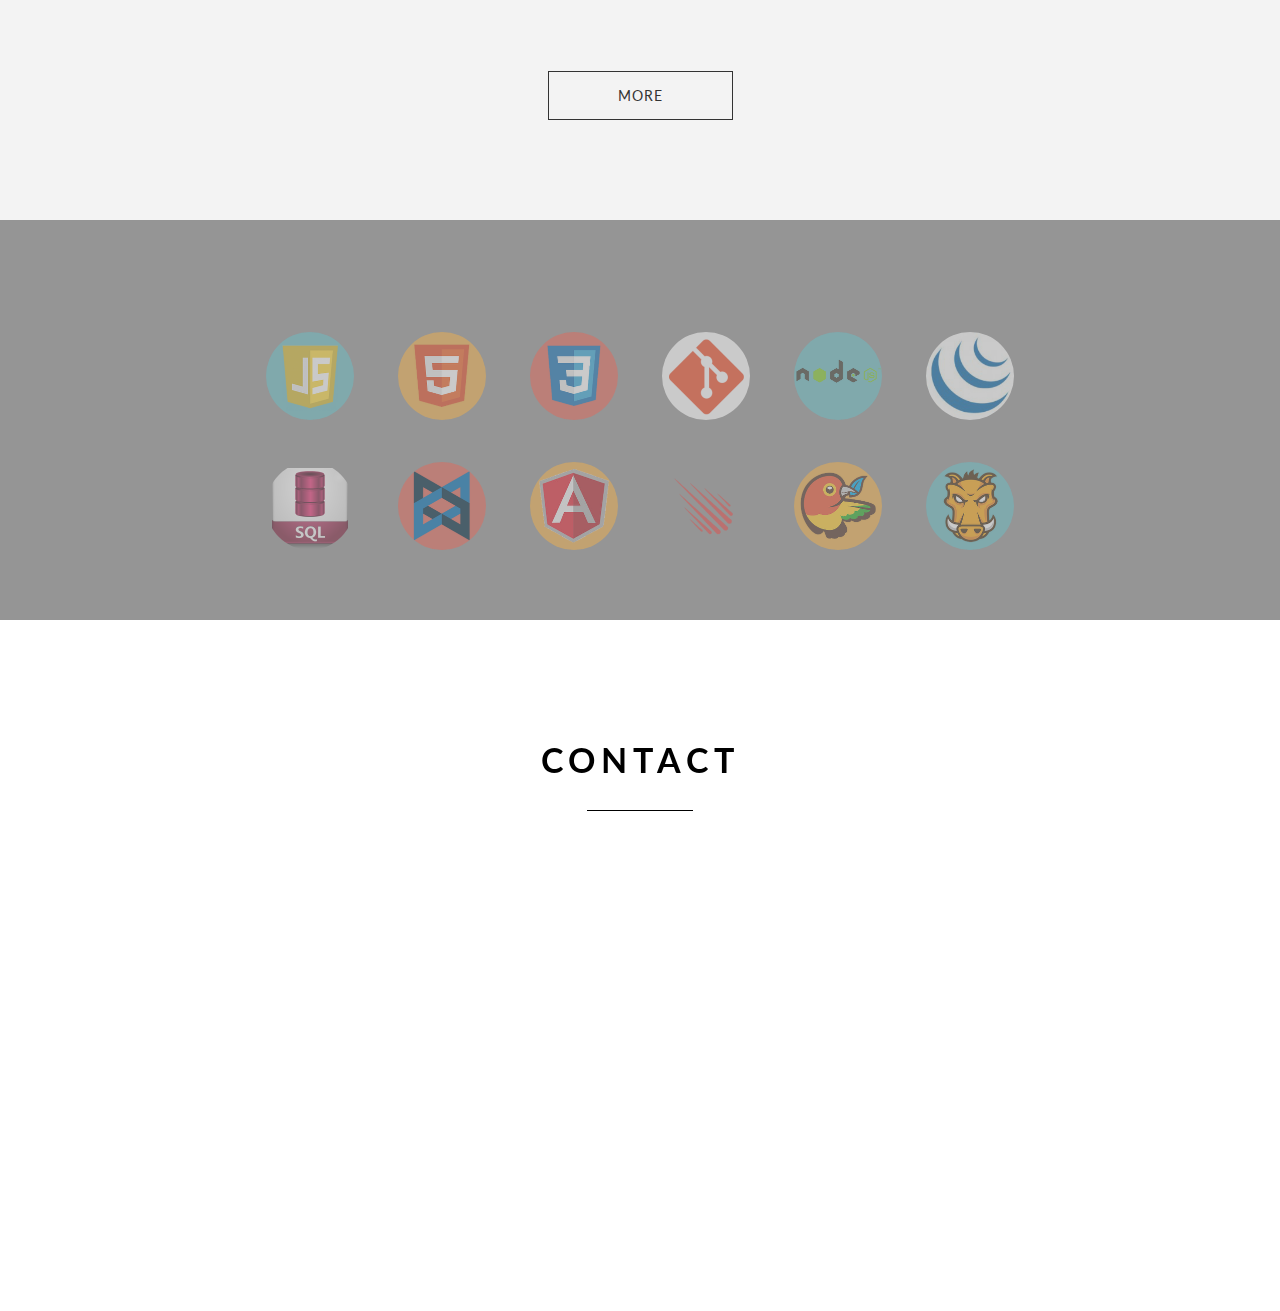
==== commit 25094bbc: "Ready to depley" ====
--- a/index.html
+++ b/index.html
@@ -49,7 +49,7 @@
         
           <h1>Festus Kiprop</h1><hr/>
           <p>
-            <font size='6.5'>Software Developer</font>
+            <font size='6.5'></font>
           </p>
           
           <a href="#about-us"><div class="read-more">Learn More</div></a>
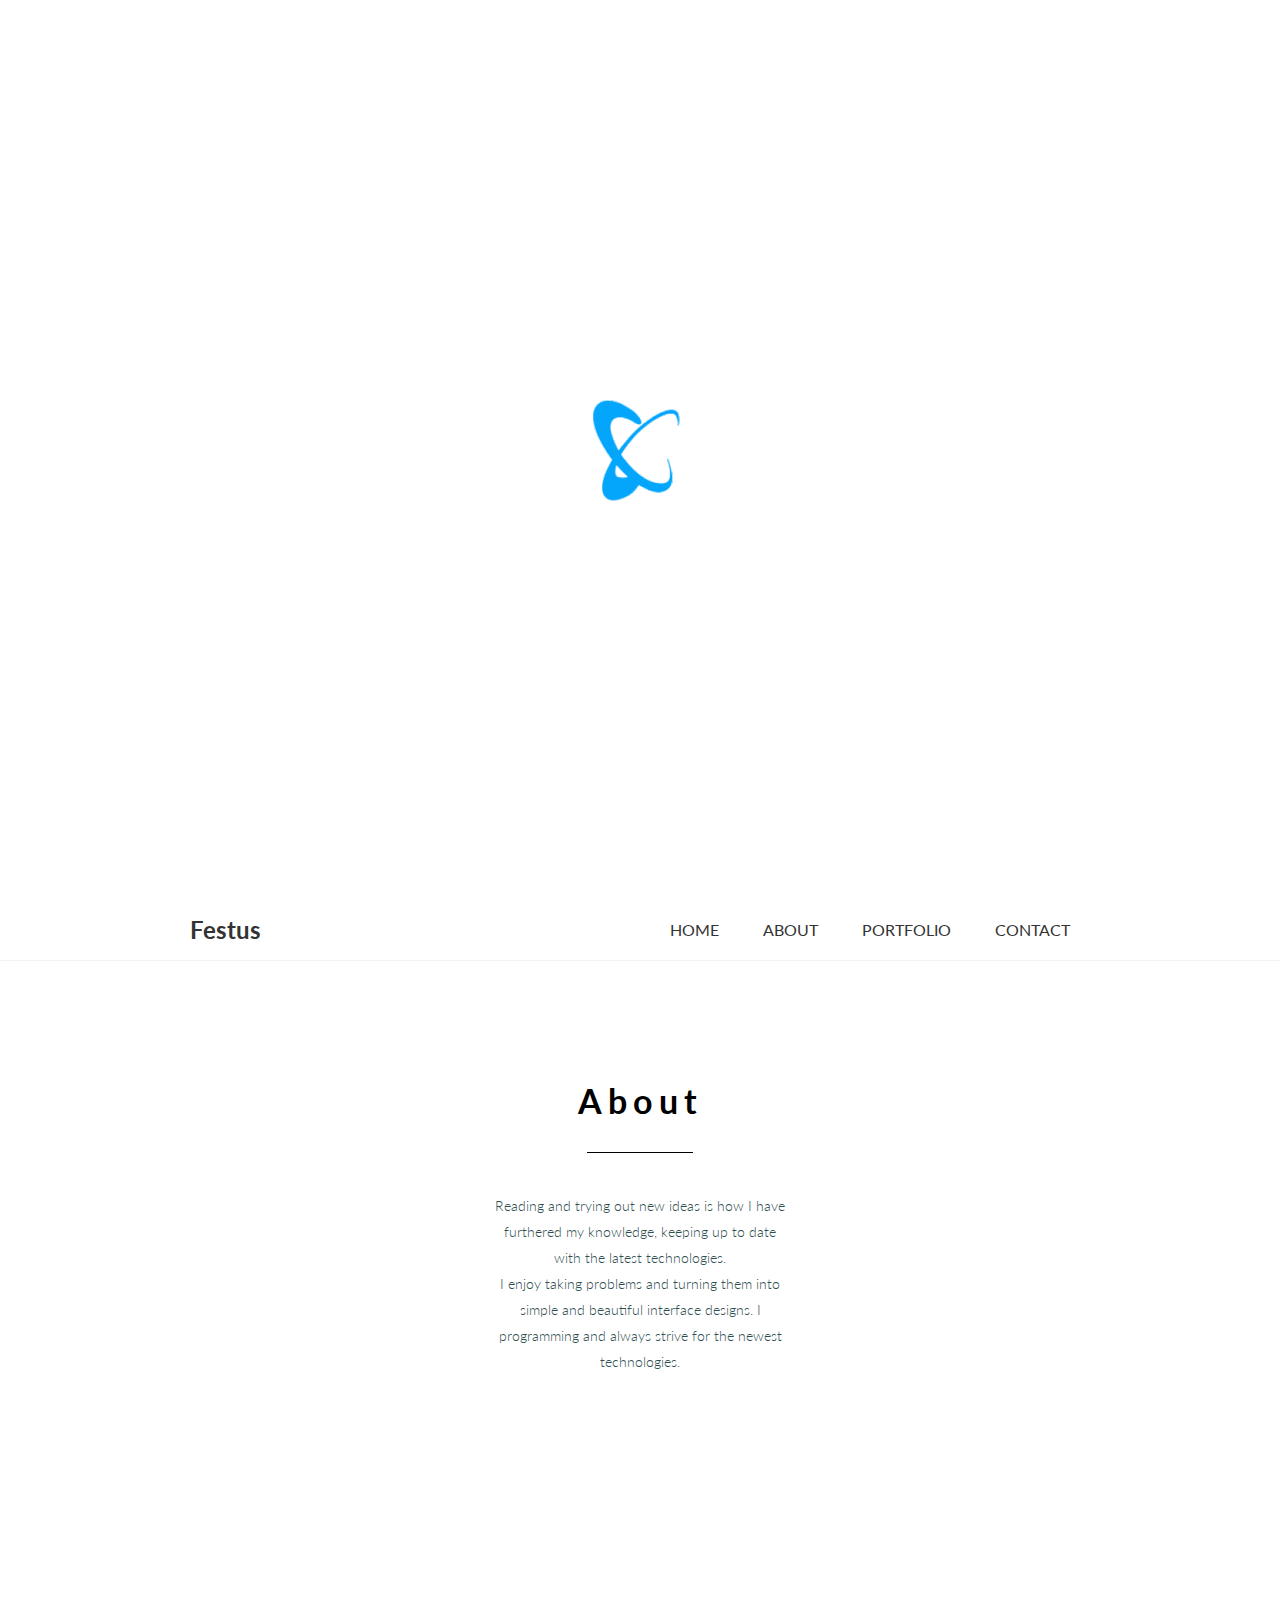
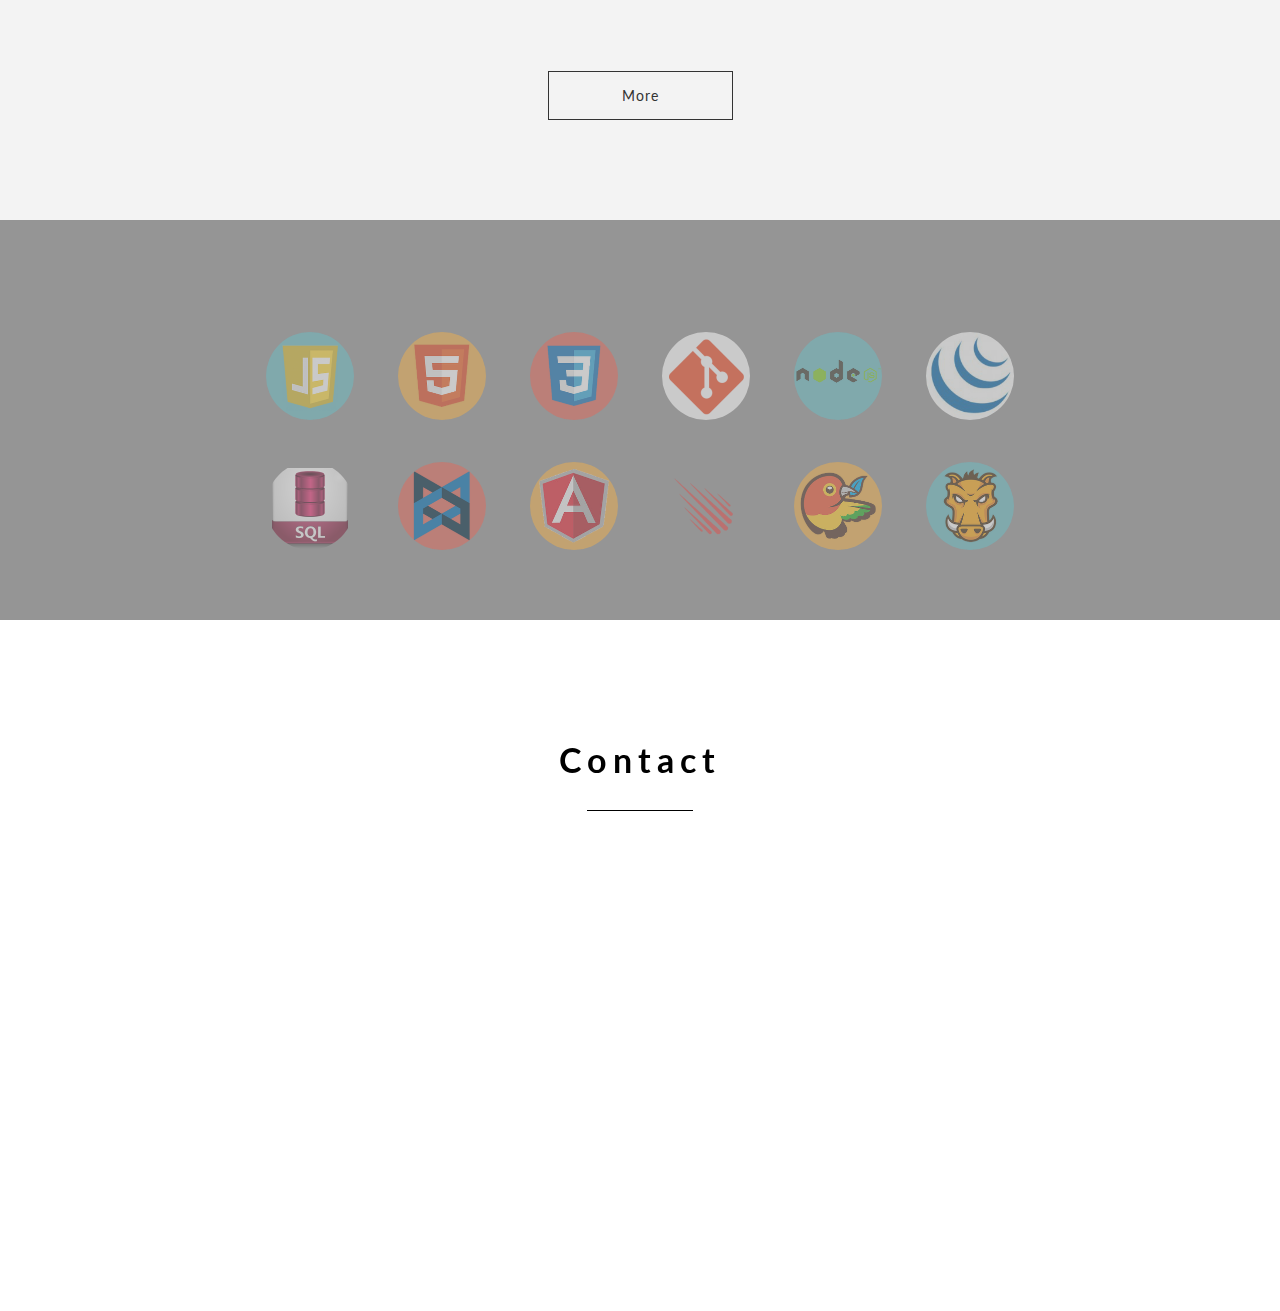
==== commit c78decb4: "Font issues" ====
--- a/index.html
+++ b/index.html
@@ -49,7 +49,7 @@
         
           <h1>Festus Kiprop</h1><hr/>
           <p>
-            <font size='6.5'></font>
+            <font size='5.5'>Software Developer</font>
           </p>
           
           <a href="#about-us"><div class="read-more">Learn More</div></a>
@@ -109,7 +109,7 @@
   
   <div class="content">
   
-    <h1>ABOUT</h1>
+    <h1>About</h1>
     <hr/>
     <p class="title">Reading and trying out new ideas is how I have furthered my knowledge, keeping up to date with the latest technologies. 
     <br>
@@ -157,7 +157,7 @@
 
     <div class="portfolio-margin">
     
-      <h1>PORTFOLIO</h1>
+      <h1>Portfolio</h1>
       <hr/> 
     
     <!-- 1 item portoflio-->
--- a/css/style.css
+++ b/css/style.css
@@ -42,7 +42,7 @@
   font-size:34px;
   color:white;
   font-weight:400;
-  text-transform:uppercase;
+  /*text-transform:uppercase;*/
   letter-spacing:6px;
   line-height:1.2;
 }
@@ -148,7 +148,7 @@
   margin:100px auto;
   line-height:47px;
   border:1px solid white;
-  text-transform:uppercase;
+  /*text-transform:uppercase;*/
   color:white;
   display:block;
   cursor:pointer;
@@ -349,7 +349,7 @@
   margin-top:120px;
   letter-spacing:6px;
   font-weight:bold;
-  text-transform:uppercase;
+  /*text-transform:uppercase;*/
   line-height:1.2;
 
 }
@@ -365,7 +365,7 @@
 }
 
 .about-us p.title{
-  color: #a4a4a4;
+  color: #2F4F4F;
   margin:40px auto;
   width:300px;
   line-height:26px;
@@ -518,7 +518,7 @@
   margin:50px auto 100px;
   line-height:47px;
   border:1px solid #333333;
-  text-transform:uppercase;
+  /*text-transform:uppercase;*/
   text-align:center;
   color:#333333;
   cursor:pointer;
@@ -545,7 +545,7 @@
   margin-top:120px;
   letter-spacing:6px;
   font-weight:bold;
-  text-transform:uppercase;
+  /*text-transform:uppercase;*/
   line-height:1.2;
 }
 
@@ -738,7 +738,7 @@
   margin-top:120px;
   letter-spacing:6px;
   font-weight:bold;
-  text-transform:uppercase;
+  /*text-transform:uppercase;*/
   line-height:1.2;
 }
 
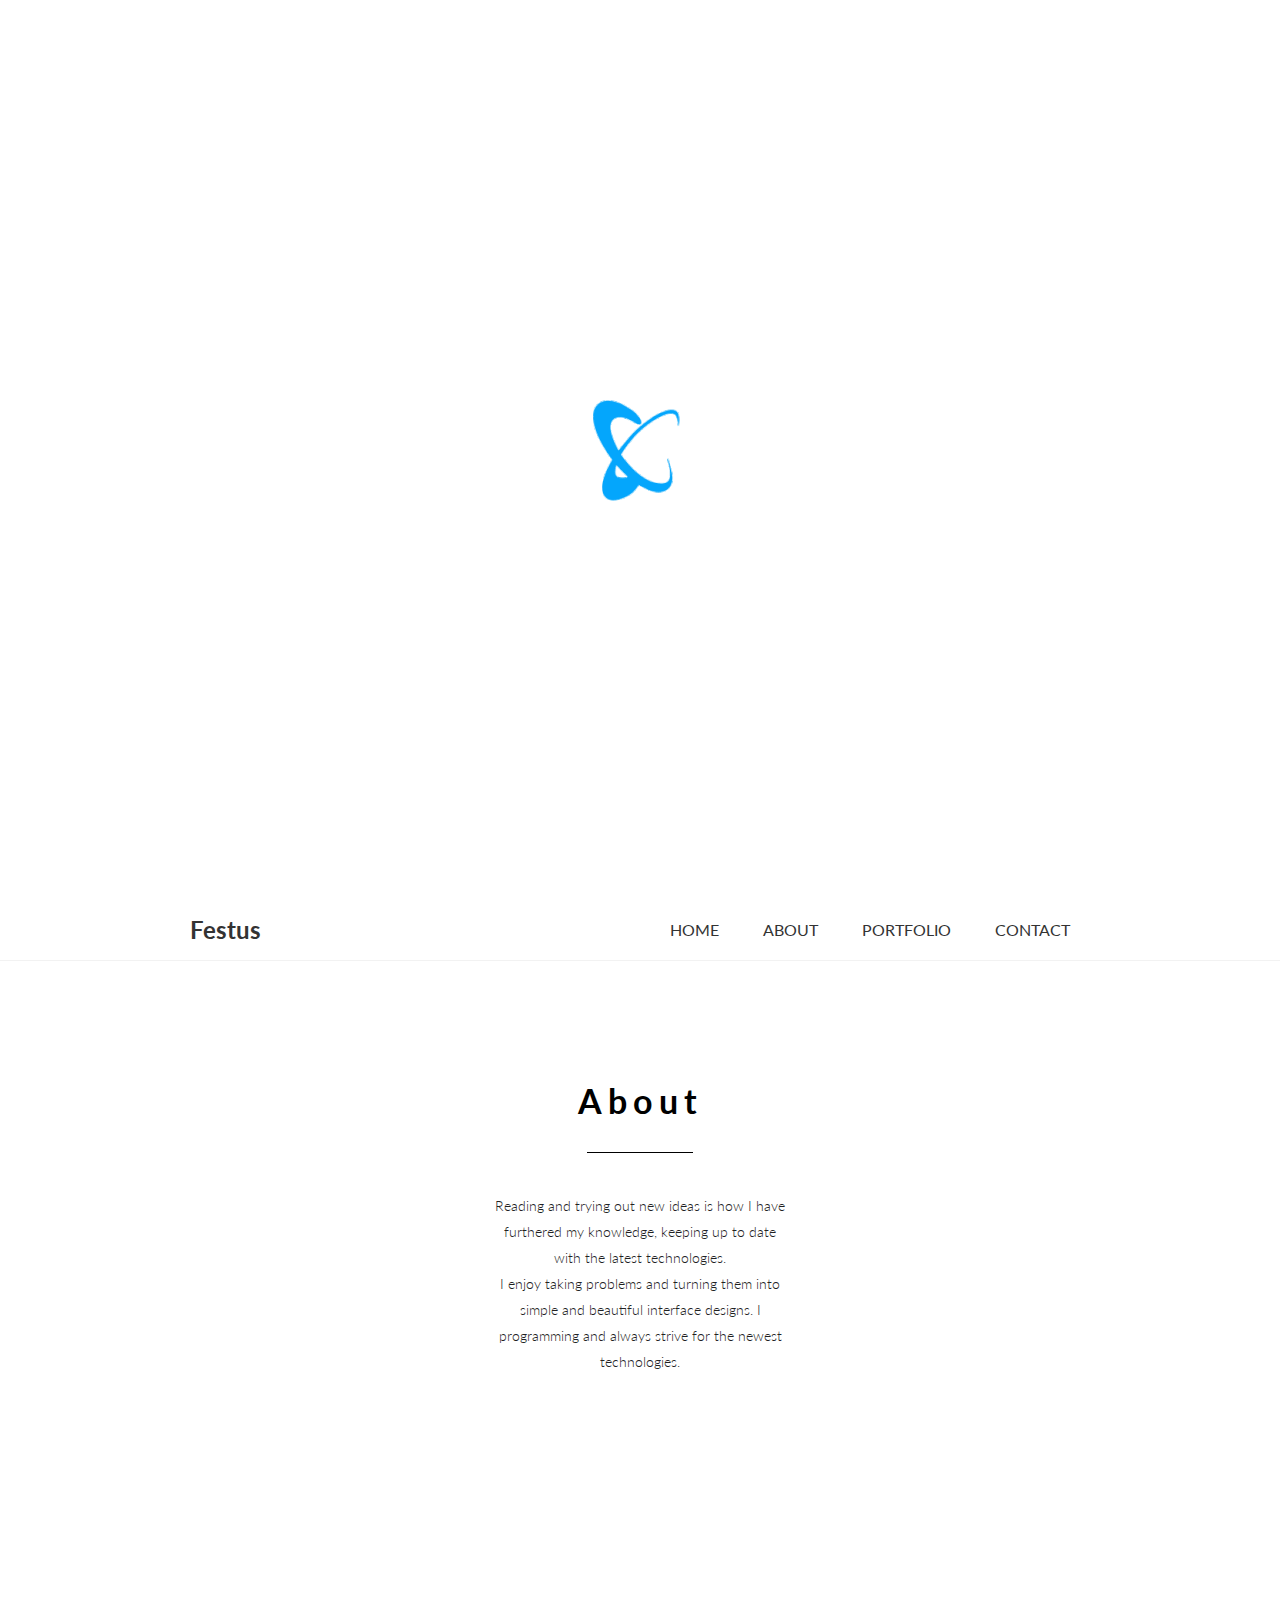
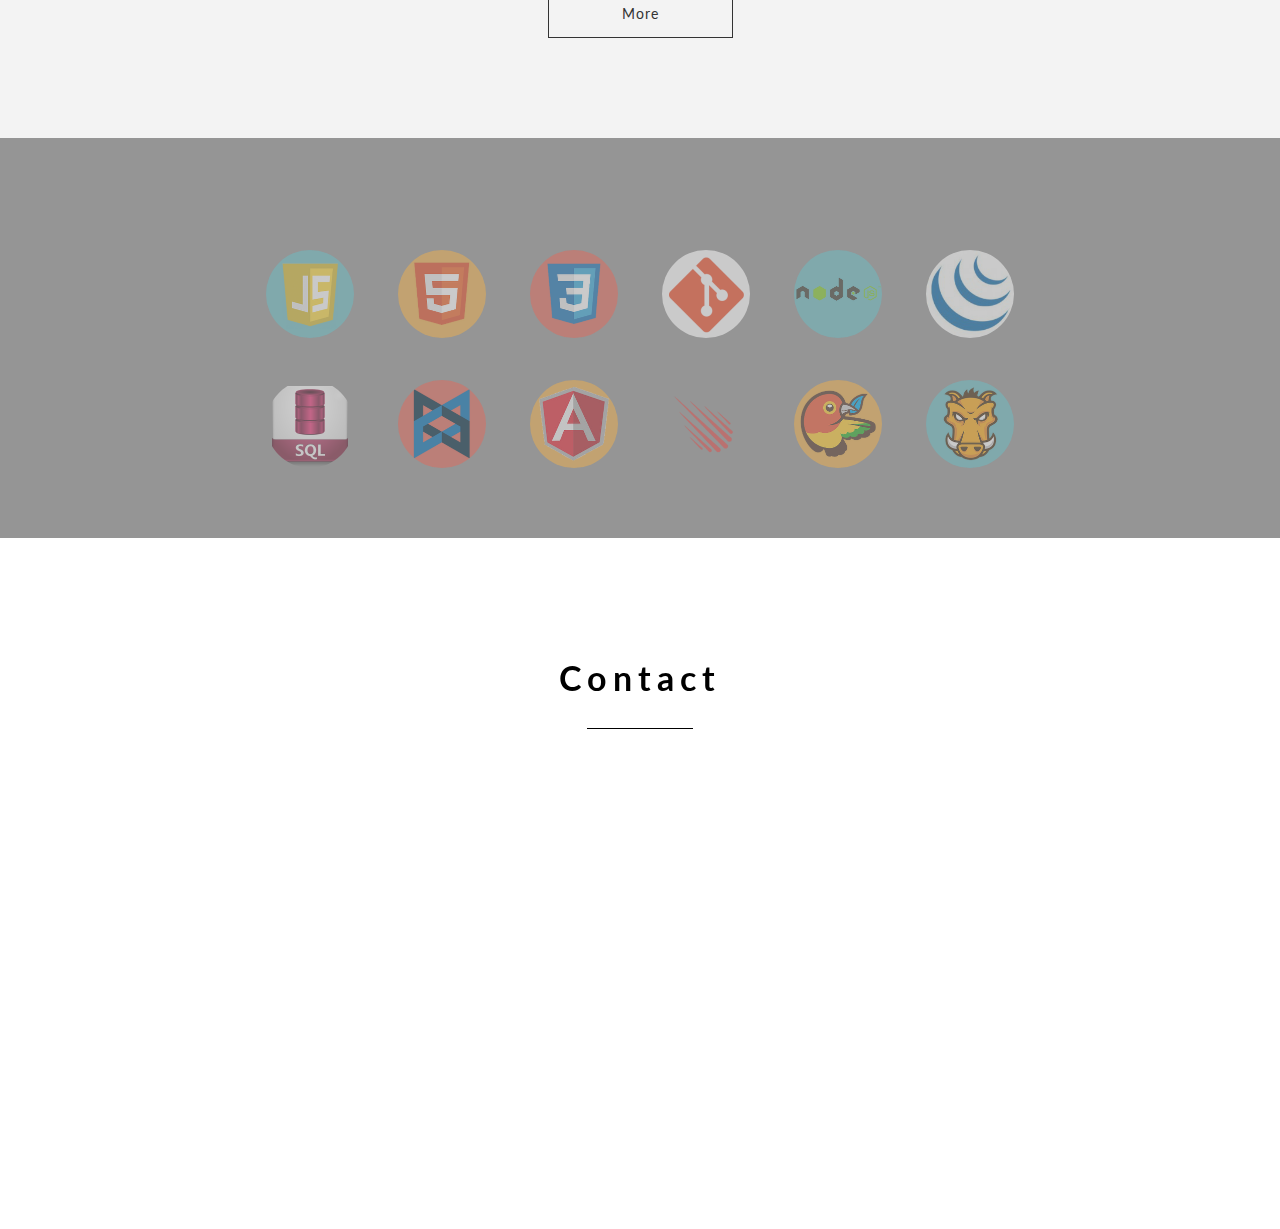
==== commit 1da2e975: "Added portfolio files, need troubleshoout" ====
--- a/index.html
+++ b/index.html
@@ -168,8 +168,8 @@
             <a href="#">
               <img src="img/portfolio/1.png" alt="Portfolio item" />
                 <div class="text">
-                  <p>PORTFOLIO 1</p>
-                  <p class="description">Your text here...</p>   
+                  <p>Awesome app</p>
+                  <p class="description">Does awesome stuff</p>   
               </div>
             </a>
           </li>
@@ -177,11 +177,11 @@
           <!-- 2 item portoflio-->
           
           <li>
-            <a href="#">
+            <a href="https://city-quest.herokuapp.com">
               <img src="img/portfolio/2.png" alt="Portfolio item" />
                 <div class="no-text">
-                  <p></p>
-                  <p class="description"></p>               
+                  <p>City Quest</p>
+                  <p class="description">Web app for users looking for <br> adventures in a chosen city</p>               
               </div>
             </a>
           </li>      
@@ -189,11 +189,11 @@
           <!-- 3 item portoflio-->
           
           <li>
-            <a href="#">
+            <a href="https://houzsit.herokuapp.com">
               <img src="img/portfolio/3.png" alt="Portfolio item" />
                 <div class="no-text">
-                  <p></p> 
-                  <p class="description"></p>           
+                  <p>Houze Sit</p> 
+                  <p class="description">Uber-like scheduled service that people <br> can use to have certain tasks completed <br> while they are out of town</p>           
               </div>
             </a>
           </li>      
@@ -202,11 +202,11 @@
           <!-- 4 item portoflio-->
           
           <li>
-            <a href="#">
-              <img src="img/portfolio/4.png" alt="Portfolio item" />
+            <a href="https://doitnow.herokuapp.com">
+              <img src="https://cloud.githubusercontent.com/assets/13487454/11828257/ce9bdf1e-a358-11e5-96ec-75db5d0ff9a8.png" alt="Portfolio item" />
                 <div class="no-text">
-                  <p></p> 
-                  <p class="description"></p>         
+                  <p>Collaborative ToDo App</p> 
+                  <p class="description">A collaborative to-do list. <br> Built within 36-hrs</p>         
               </div>
             </a>
           </li>    
--- a/css/style.css
+++ b/css/style.css
@@ -365,7 +365,7 @@
 }
 
 .about-us p.title{
-  color: #2F4F4F;
+  color: #222;
   margin:40px auto;
   width:300px;
   line-height:26px;
@@ -392,7 +392,7 @@
   font-size:14px;
   width:250px;
   margin:30px auto;
-  color:#a4a4a4;
+  color: green;
   line-height:26px;
   letter-spacing:0;
   position:relative;
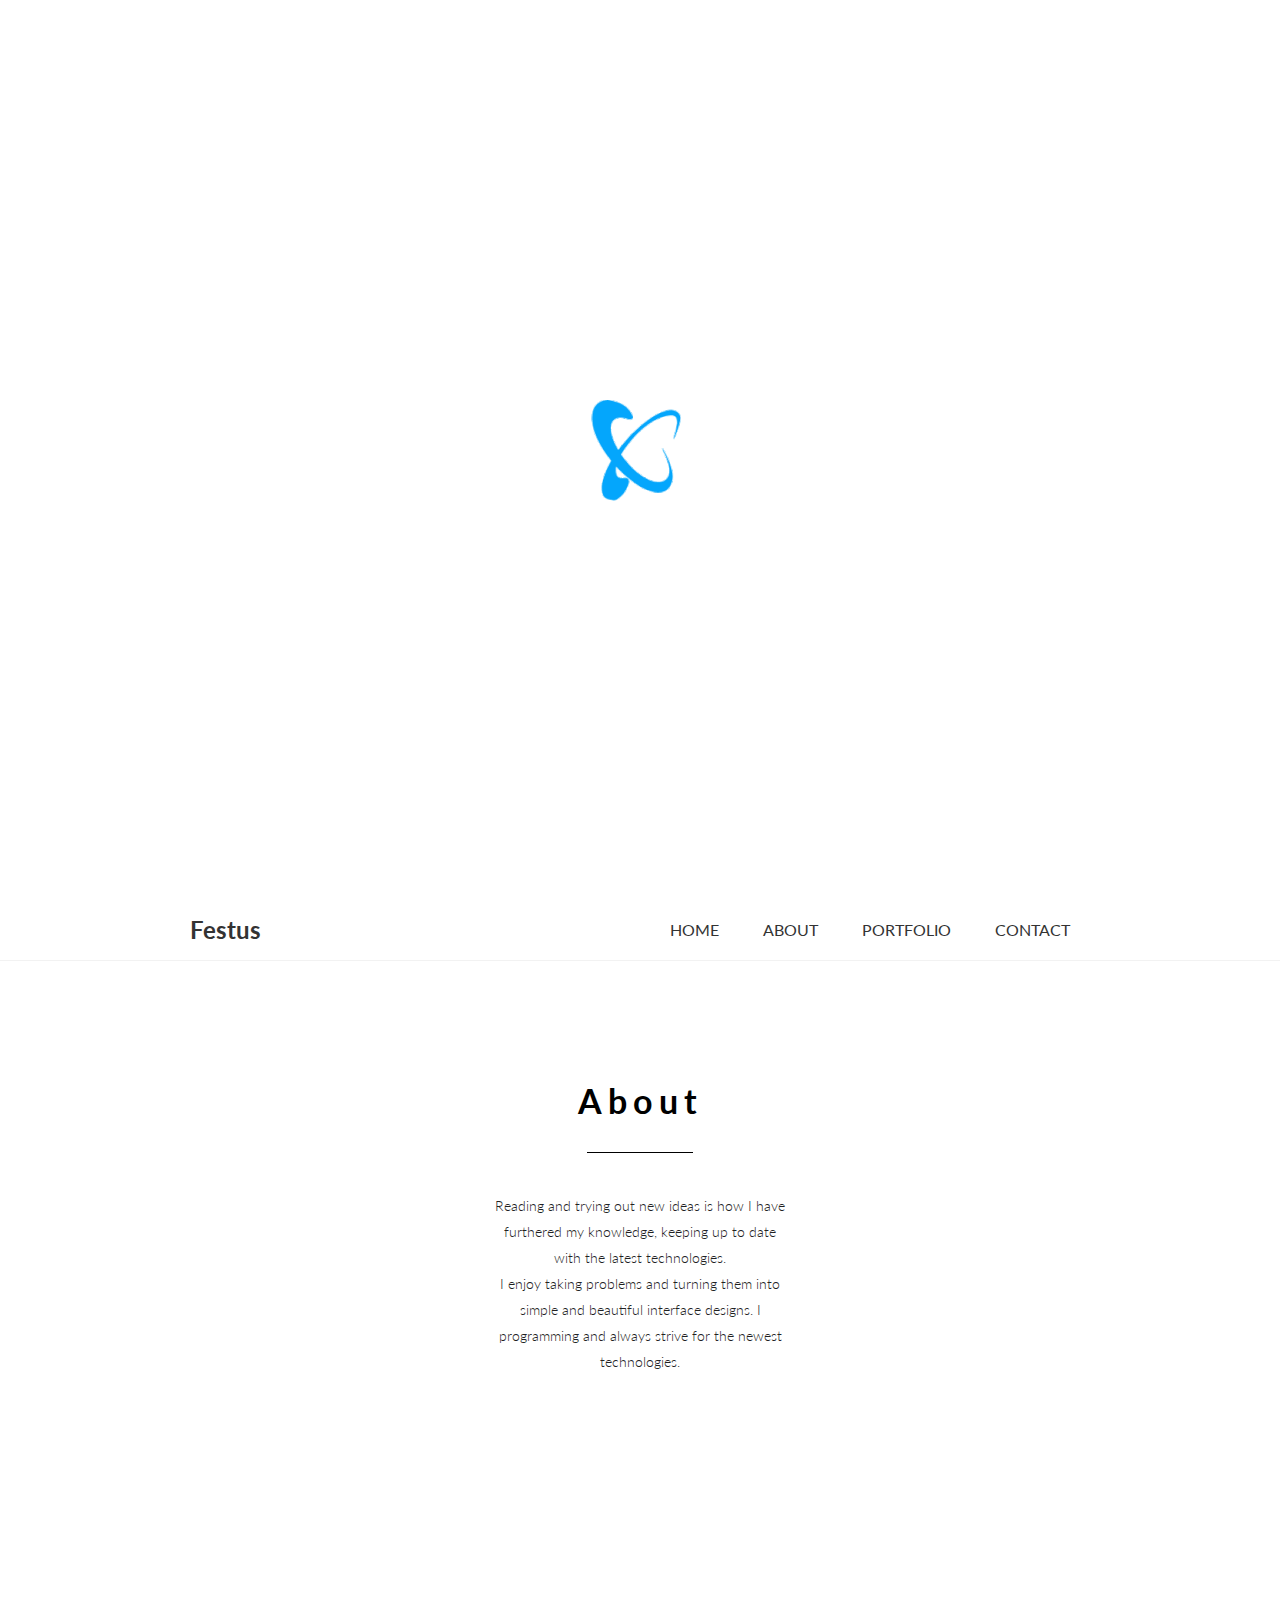
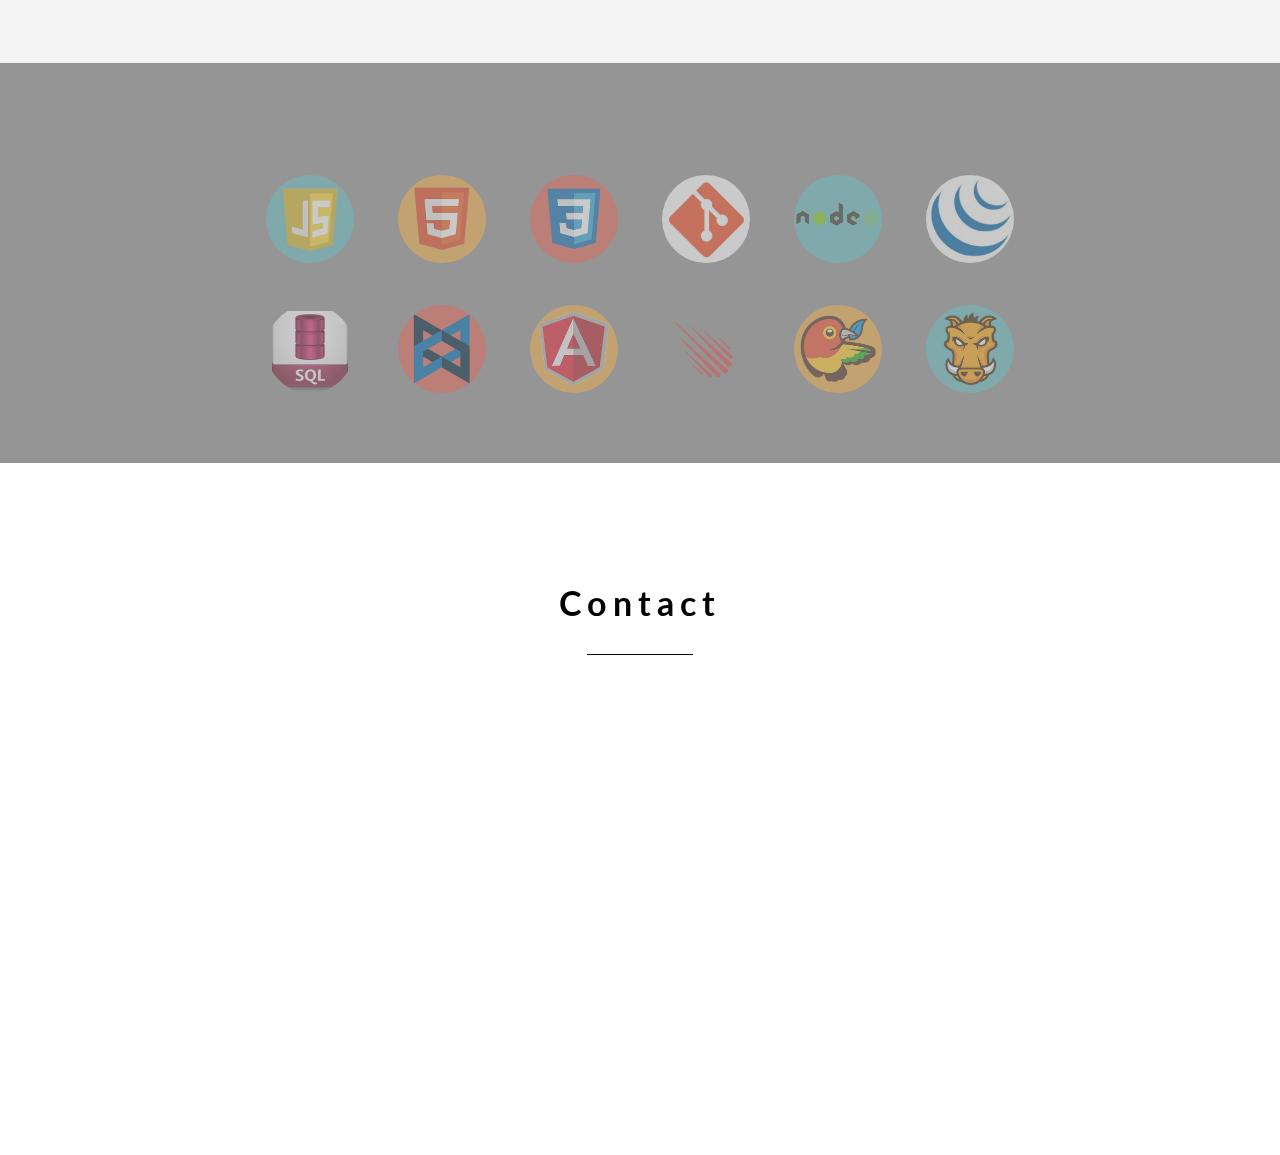
==== commit 1609536a: "Styled landing page" ====
--- a/index.html
+++ b/index.html
@@ -45,7 +45,7 @@
       <div class="content">
         <div class="text">
         
-          <div class="logo"><img src="img/logo.png"></div>
+          <div class="logo"><img src="img/logo.png" class="image-festus"></div>
         
           <h1>Festus Kiprop</h1><hr/>
           <p>
--- a/css/style.css
+++ b/css/style.css
@@ -91,6 +91,7 @@
   height:100%;
   z-index:10;
   background:url('../img/background/start-page.jpg') #c0c0c0 bottom center fixed no-repeat;
+  background-size: cover;
   -webkit-background-size: cover;
   -moz-background-size: cover;
   -o-background-size: cover;
@@ -135,10 +136,14 @@
 }
 
 .start-page .content .text .logo{
-  width:123px;
-  height:123px;
+  width:170px;
+  height:170px;
   margin:0 auto 50px;
   
+}
+
+.image-festus {
+  border-radius: 100%;
 }
 
 
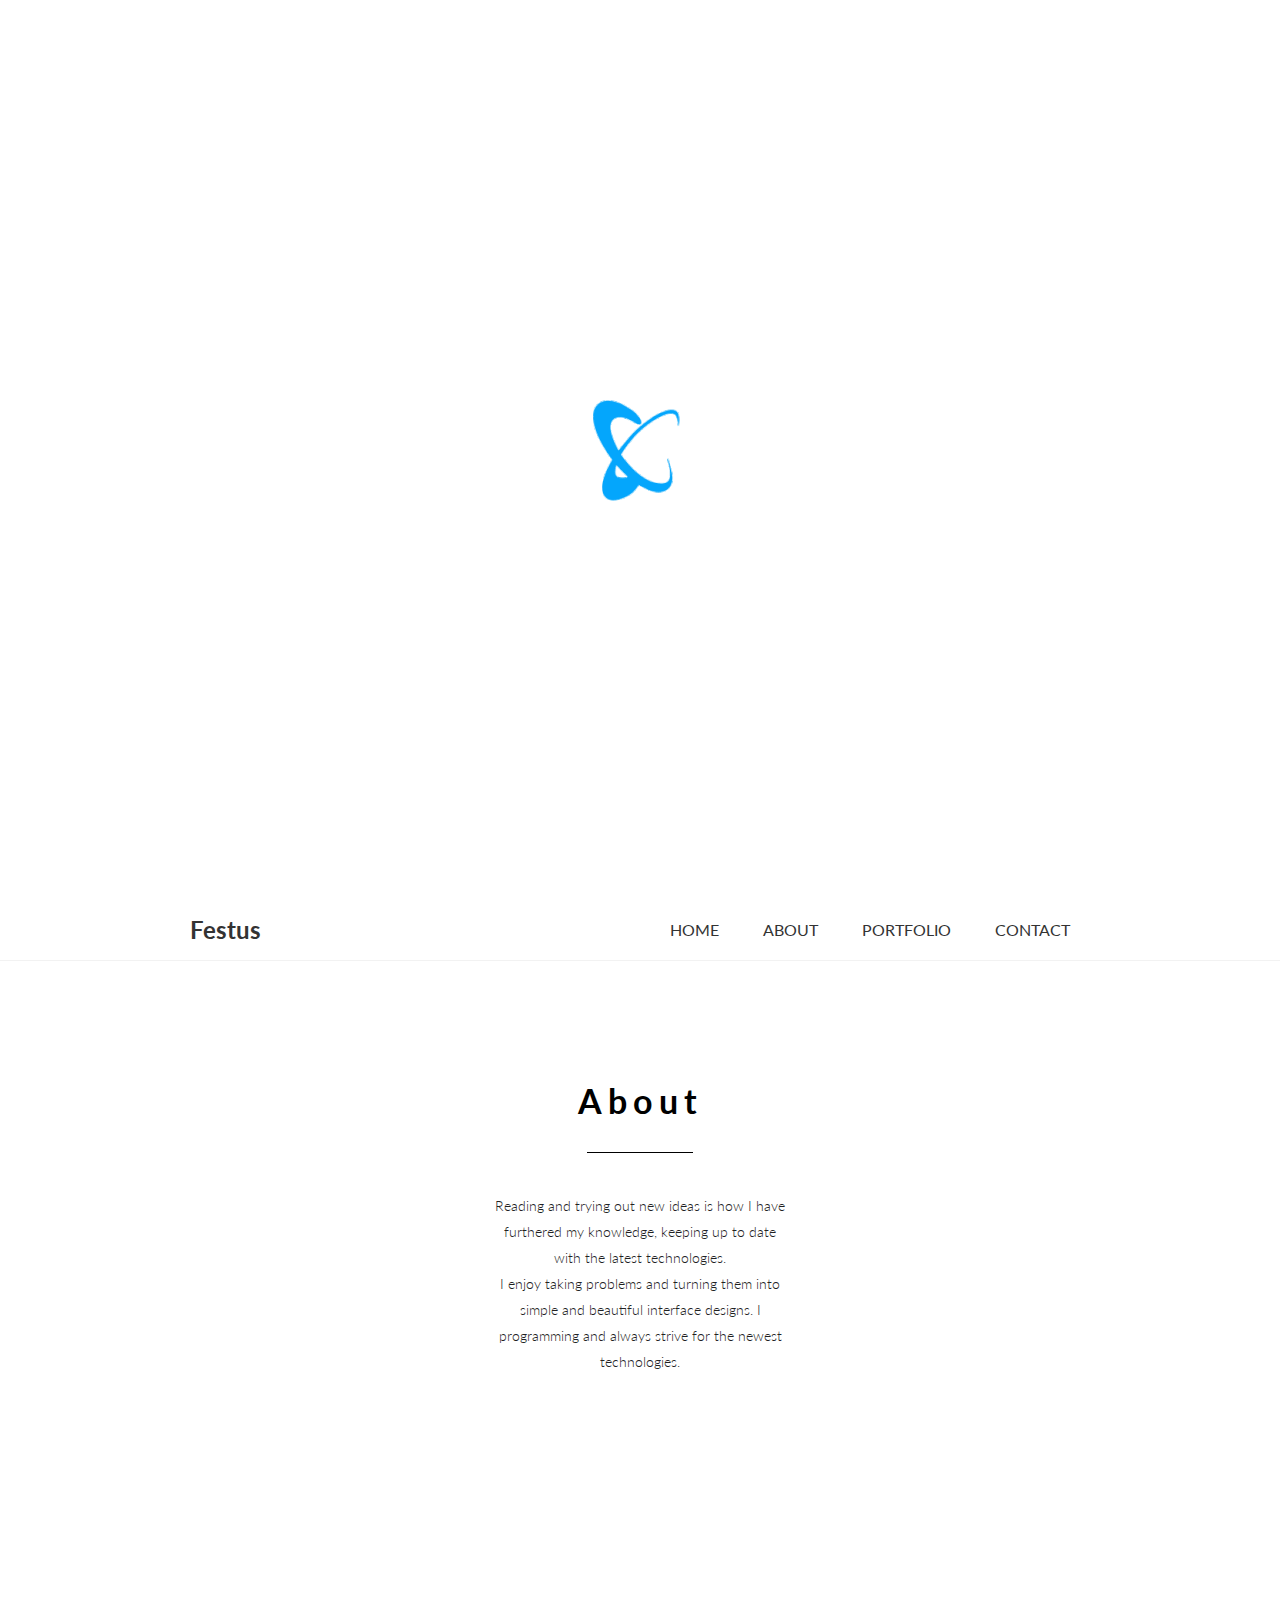
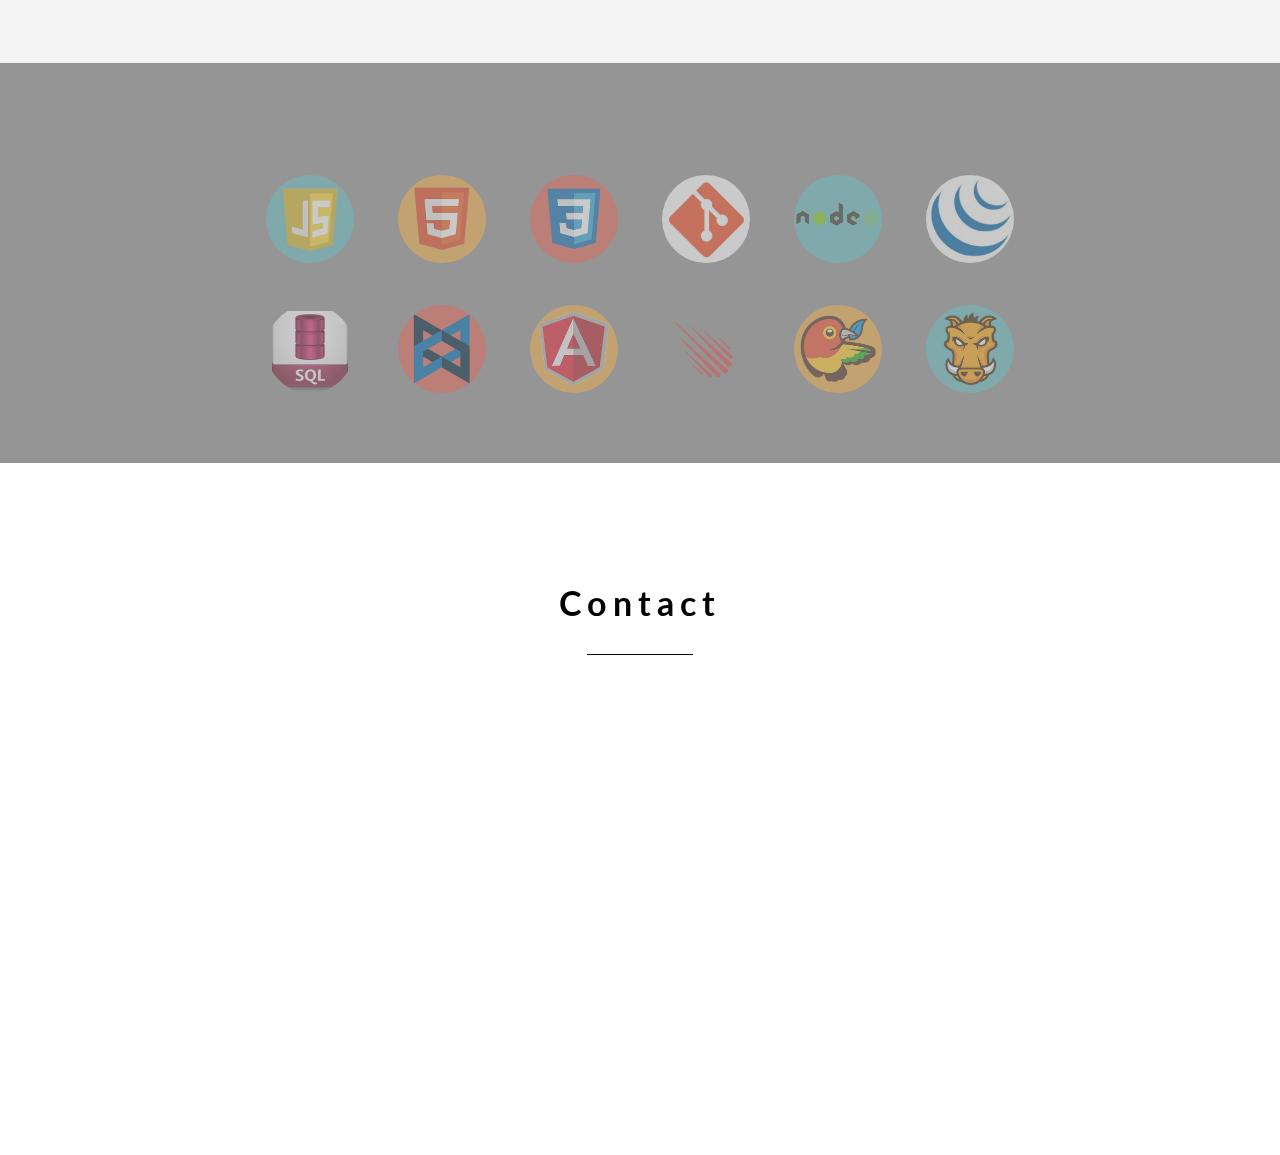
==== commit 65e334d3: "Formatted the footer" ====
--- a/index.html
+++ b/index.html
@@ -402,7 +402,7 @@
 
     <section class="footer">
       
-        <div class="logo"><img src="img/logo-footer.png"></div>
+        <!-- <div class="logo"><img src="img/logo-footer.png"></div> -->
         <div class="menu-footer">
           <a href="#home" class="icon fa-home"></a>
           <a href="https://www.linkedin.com/in/yanganif" class="icon fa-linkedin"></a>
